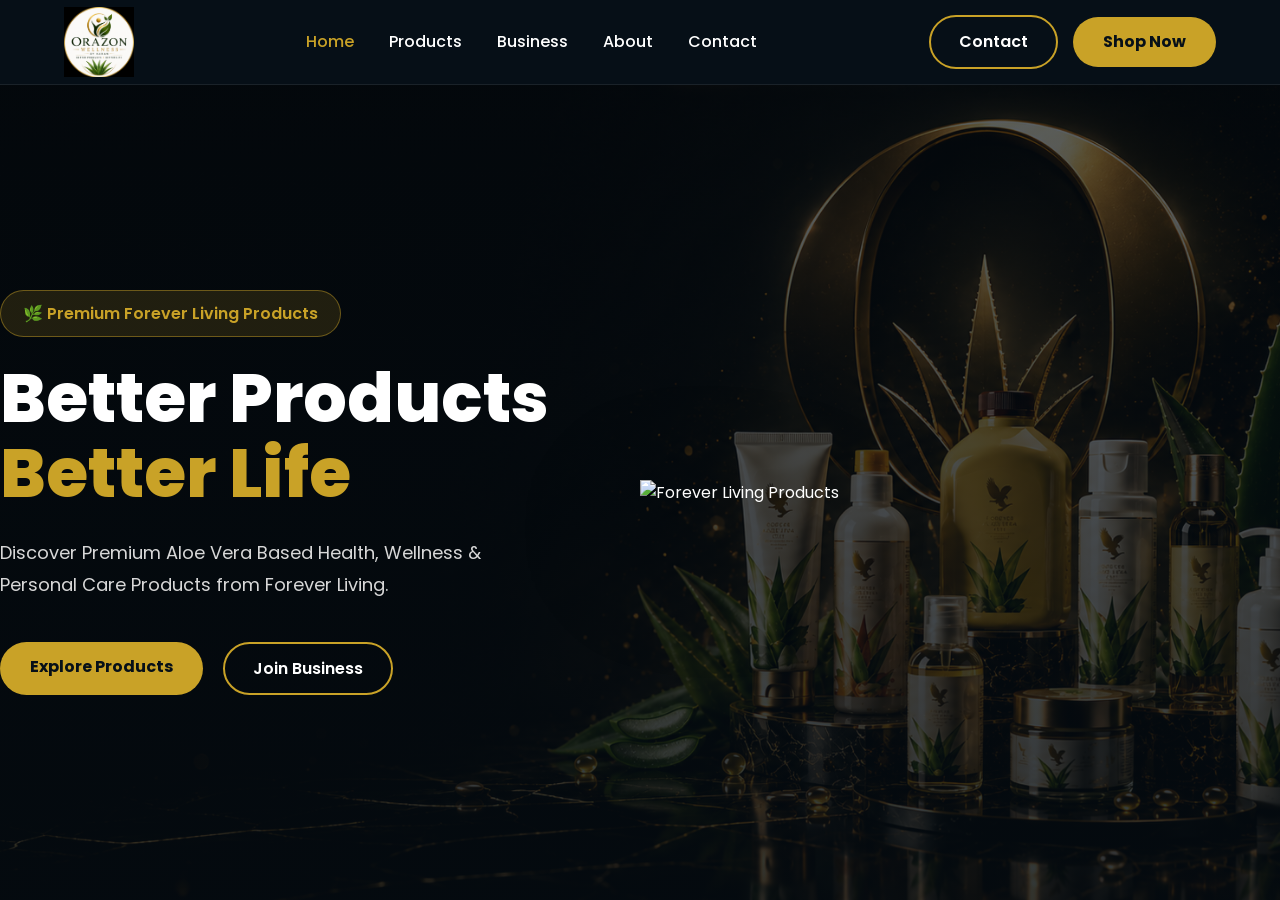
==== index.html @ 9be4c10f "Refactor HTML head and header structure" ====
<!DOCTYPE html>
<html lang="en">

<head>

    <meta charset="UTF-8">
    <meta http-equiv="X-UA-Compatible" content="IE=edge">
    <meta name="viewport" content="width=device-width, initial-scale=1.0">

    <title>Orazon Wellness | Better Products Better Life</title>

    <meta name="description"
        content="Premium Forever Living Products Website">

    <meta name="keywords"
        content="Forever Living, Aloe Vera, Wellness, Health">

    <meta name="author"
        content="Karan Parmar">

    <!-- Favicon -->

    <link rel="icon"
        type="image/png"
        href="images/logo/favicon.png">

    <!-- CSS -->

    <link rel="stylesheet"
        href="style.css">

    <!-- Google Font -->

    <link rel="preconnect"
        href="https://fonts.googleapis.com">

    <link rel="preconnect"
        href="https://fonts.gstatic.com"
        crossorigin>

    <link href="https://fonts.googleapis.com/css2?family=Poppins:wght@300;400;500;600;700;800&display=swap"
        rel="stylesheet">

    <!-- Font Awesome -->

    <link rel="stylesheet"
        href="https://cdnjs.cloudflare.com/ajax/libs/font-awesome/6.7.2/css/all.min.css">

</head>

<body>

<!-- =========================
        HEADER START
========================= -->

<header class="header">

    <div class="container">

        <!-- Logo -->

        <a href="index.html" class="logo">

            <img src="images/logo/logo.png"
                alt="Orazon Wellness Logo">

        </a>

        <!-- Navigation -->

        <nav class="navbar">

            <ul class="nav-links">

                <li>
                    <a href="index.html" class="active">
                        Home
                    </a>
                </li>

                <li>
                    <a href="products.html">
                        Products
                    </a>
                </li>

                <li>
                    <a href="business.html">
                        Business
                    </a>
                </li>

                <li>
                    <a href="about.html">
                        About
                    </a>
                </li>

                <li>
                    <a href="contact.html">
                        Contact
                    </a>
                </li>

            </ul>

        </nav>

        <!-- Header Buttons -->

        <div class="header-buttons">

            <a href="contact.html"
                class="btn-outline">

                Contact

            </a>

            <a href="products.html"
                class="btn-primary">

                Shop Now

            </a>

        </div>

        <!-- Mobile Menu -->

        <div class="menu-toggle"
            id="menu-toggle">

            <i class="fas fa-bars"></i>

        </div>

    </div>

</header>

<!-- =========================
        HEADER END
========================= -->



<!-- =========================
        HERO SECTION START
========================= -->

<section class="hero">

    <div class="container hero-container">

        <div class="hero-content">

            <span class="hero-badge">

                🌿 Premium Forever Living Products

            </span>

            <h1>

                Better Products

                <span>Better Life</span>

            </h1>

            <p>

                Discover Premium Aloe Vera Based
                Health, Wellness & Personal Care Products
                from Forever Living.

            </p>

            <div class="hero-buttons">

                <a href="products.html"
                    class="btn-primary">

                    Explore Products

                </a>

                <a href="business.html"
                    class="btn-outline">

                    Join Business

                </a>

            </div>

        </div>

        <div class="hero-image">

            <img src="images/hero/hero-image.png"
                alt="Forever Living Products">

        </div>

    </div>

</section>

<!-- =========================
        HERO SECTION END
========================= -->



<script src="script.js"></script>

</body>

</html>
---- style.css ----
/*=========================================
    Orazon Wellness V2
=========================================*/

:root{

--primary:#0d5c2d;
--secondary:#c9a227;
--dark:#071018;
--light:#ffffff;
--gray:#8d99ae;
--bg:#091018;

--radius:18px;

--shadow:0 15px 35px rgba(0,0,0,.35);

--transition:.35s;

}

/* ==========================
   RESET
========================== */

*{
margin:0;
padding:0;
box-sizing:border-box;
}

html{
scroll-behavior:smooth;
}

body{

font-family:'Poppins',sans-serif;

background:var(--bg);

color:var(--light);

overflow-x:hidden;

line-height:1.6;

padding-top:85px;

}

img{

display:block;

max-width:100%;

}

a{

text-decoration:none;

color:inherit;

}

ul{

list-style:none;

}

.container{

width:90%;

max-width:1300px;

margin:auto;

}

section{

padding:100px 0;

}

/* ==========================
   HEADER
========================== */

.header{

position:fixed;

top:0;

left:0;

width:100%;

height:85px;

background:rgba(7,16,24,.95);

backdrop-filter:blur(15px);

border-bottom:1px solid rgba(255,255,255,.08);

z-index:1000;

}

.header .container{

height:100%;

display:flex;

align-items:center;

justify-content:space-between;

}

/* ==========================
   LOGO
========================== */

.logo{

display:flex;

align-items:center;

}

.logo img{
    width:70px;
    height:70px;
    object-fit:contain;
}

/* ==========================
   NAVIGATION
========================== */

.navbar{

display:flex;

align-items:center;

}

.nav-links{

display:flex;

align-items:center;

gap:35px;

}

.nav-links a{

font-size:16px;

font-weight:500;

color:#fff;

transition:.3s;

}

.nav-links a:hover{

color:var(--secondary);

}

.nav-links .active{

color:var(--secondary);

}

/* ==========================
   BUTTONS
========================== */

.header-buttons{

display:flex;

align-items:center;

gap:15px;

}

.btn-outline{

padding:12px 28px;

border:2px solid var(--secondary);

border-radius:50px;

color:#fff;

font-weight:600;

transition:.35s;

}

.btn-outline:hover{

background:var(--secondary);

color:var(--dark);

}

.btn-primary{

padding:12px 30px;

background:var(--secondary);

border-radius:50px;

color:var(--dark);

font-weight:700;

transition:.35s;

}

.btn-primary:hover{

transform:translateY(-3px);

box-shadow:0 10px 25px rgba(201,162,39,.35);

}

/* ==========================
   RESPONSIVE
========================== */

@media(max-width:992px){

.menu-toggle{
display:block;
}

.navbar{
position:absolute;
top:85px;
left:0;
width:100%;
background:#071018;
display:none;
padding:25px 0;
}

.navbar.active{
display:block;
}

.nav-links{
display:flex;
flex-direction:column;
gap:22px;
text-align:center;
}

.header-buttons{
display:none;
}

}

/*=========================================
        HERO SECTION
=========================================*/

.hero{
    min-height:calc(100vh - 85px);
    display:flex;
    align-items:center;
    overflow:hidden;

    background:
    linear-gradient(rgba(5,12,18,.65),rgba(5,12,18,.82)),
    url("images/hero/hero-banner.png") center center/cover no-repeat;
}

.hero-container{

display:flex;

align-items:center;

justify-content:space-between;

gap:80px;

width:100%;

}
/* Left */

.hero-content{

flex:1;

max-width:560px;

z-index:2;

}

.hero-badge{

    display:inline-block;

    padding:10px 22px;

    border-radius:50px;

    background:rgba(201,162,39,.15);

    border:1px solid rgba(201,162,39,.45);

    color:#C9A227;

    margin-bottom:25px;

    font-weight:600;

}

.hero-content h1{

    font-size:68px;

    line-height:1.1;

    margin-bottom:25px;

    font-weight:800;

}

.hero-content h1 span{

    color:#C9A227;

}

.hero-content p{

    max-width:600px;

    font-size:18px;

    color:#d8d8d8;

    margin-bottom:40px;

    line-height:1.8;

}

.hero-buttons{

    display:flex;

    gap:20px;

}

/* Right */

.hero-image{

flex:1;

display:flex;

justify-content:flex-end;

align-items:center;

}

.hero-image img{

width:100%;

max-width:780px;

height:auto;

display:block;

filter:drop-shadow(0 40px 70px rgba(0,0,0,.65));

animation:float 6s ease-in-out infinite;

}

/* Animation */

@keyframes float{

0%{

transform:translateY(0px);

}

50%{

transform:translateY(-15px);

}

100%{

transform:translateY(0px);

}

}

/* Responsive */

@media(max-width:992px){

.hero{

padding:120px 0 70px;

}

.hero-container{

flex-direction:column;

text-align:center;

}

.hero-content h1{

font-size:48px;

}

.hero-content p{

margin:auto auto 35px;

}

.hero-buttons{

justify-content:center;

}

}

/*=========================================
        WHY CHOOSE
=========================================*/

.why{

background:#071018;

}

.section-title{

text-align:center;

margin-bottom:70px;

}

.section-title span{

color:#C9A227;

font-weight:700;

letter-spacing:2px;

font-size:14px;

}

.section-title h2{

font-size:48px;

margin:15px 0;

font-weight:800;

}

.section-title h2 span{

color:#C9A227;

}

.section-title p{

max-width:700px;

margin:auto;

color:#cfcfcf;

font-size:18px;

line-height:1.8;

}

.why-grid{

display:grid;

grid-template-columns:repeat(4,1fr);

gap:30px;

}

.why-card{

background:#0d1823;

padding:40px 30px;

border-radius:20px;

text-align:center;

transition:.35s;

border:1px solid rgba(255,255,255,.05);

}

.why-card:hover{

transform:translateY(-10px);

border-color:#C9A227;

box-shadow:0 20px 40px rgba(0,0,0,.4);

}

.why-icon{

width:80px;

height:80px;

margin:auto;

border-radius:50%;

background:#C9A227;

display:flex;

justify-content:center;

align-items:center;

font-size:30px;

color:#071018;

margin-bottom:25px;

}

.why-card h3{

font-size:24px;

margin-bottom:15px;

}

.why-card p{

color:#cfcfcf;

line-height:1.8;

}

@media(max-width:992px){

.why-grid{

grid-template-columns:repeat(2,1fr);

}

}

@media(max-width:768px){

.section-title h2{

font-size:34px;

}

.why-grid{

grid-template-columns:1fr;

}

}

/*=========================================
        PRODUCTS
=========================================*/

.products{

background:#091018;

}

.products-grid{

display:grid;

grid-template-columns:repeat(3,1fr);

gap:35px;

}

.product-card{

background:#111d29;

padding:35px;

border-radius:22px;

text-align:center;

transition:.35s;

border:1px solid rgba(255,255,255,.05);

}

.product-card:hover{

transform:translateY(-10px);

border-color:#C9A227;

box-shadow:0 20px 40px rgba(0,0,0,.45);

}

.product-card img{

width:220px;

height:220px;

margin:auto;

object-fit:contain;

margin-bottom:25px;

}

.product-card h3{

font-size:24px;

margin-bottom:15px;

}

.product-card p{

color:#d3d3d3;

margin-bottom:25px;

}

.product-card .btn-primary{

display:inline-block;

}

@media(max-width:992px){

.products-grid{

grid-template-columns:repeat(2,1fr);

}

}

@media(max-width:768px){

.products-grid{

grid-template-columns:1fr;

}

}

/*=========================================
        PRODUCTS PAGE HERO
=========================================*/

.products-hero{

padding:160px 0 100px;

background:linear-gradient(rgba(7,16,24,.92),rgba(7,16,24,.92)),
url("images/hero/hero-banner.png") center/cover;

text-align:center;

}

.products-hero h1{

font-size:64px;

font-weight:800;

margin:25px 0;

}

.products-hero h1 span{

color:#C9A227;

}

.products-hero p{

max-width:750px;

margin:auto;

font-size:18px;

color:#d6d6d6;

line-height:1.8;

}

/*=========================================
        PRODUCT CATEGORIES
=========================================*/

.categories{

background:#071018;

}

.categories-grid{

display:grid;

grid-template-columns:repeat(auto-fit,minmax(220px,1fr));

gap:30px;

margin-top:70px;

}

.category-card{

background:#101b26;

padding:35px;

border-radius:22px;

text-align:center;

transition:.35s;

border:1px solid rgba(255,255,255,.05);

cursor:pointer;

}

.category-card:hover{

transform:translateY(-10px);

border-color:#C9A227;

box-shadow:0 20px 40px rgba(0,0,0,.45);

}

.category-card img{

width:90px;

height:90px;

margin:auto;

margin-bottom:20px;

object-fit:contain;

}

.category-card h3{

font-size:22px;

font-weight:700;

}

/*=========================================
        MOBILE MENU
=========================================*/

.menu-toggle{

display:none;

font-size:28px;

color:#fff;

cursor:pointer;

}

@media(max-width:992px){

.menu-toggle{

display:block;

}

.navbar{

position:absolute;

top:85px;

left:0;

width:100%;

background:#071018;

display:none;

padding:25px 0;

border-top:1px solid rgba(255,255,255,.08);

}

.navbar.active{

display:block;

animation:fadeDown .35s ease;

}

.nav-links{

display:flex;

flex-direction:column;

gap:22px;

text-align:center;

}

.nav-links a{

font-size:18px;

}

.header-buttons{

display:none;

}

}

@keyframes fadeDown{

from{

opacity:0;

transform:translateY(-15px);

}

to{

opacity:1;

transform:translateY(0);

}

}
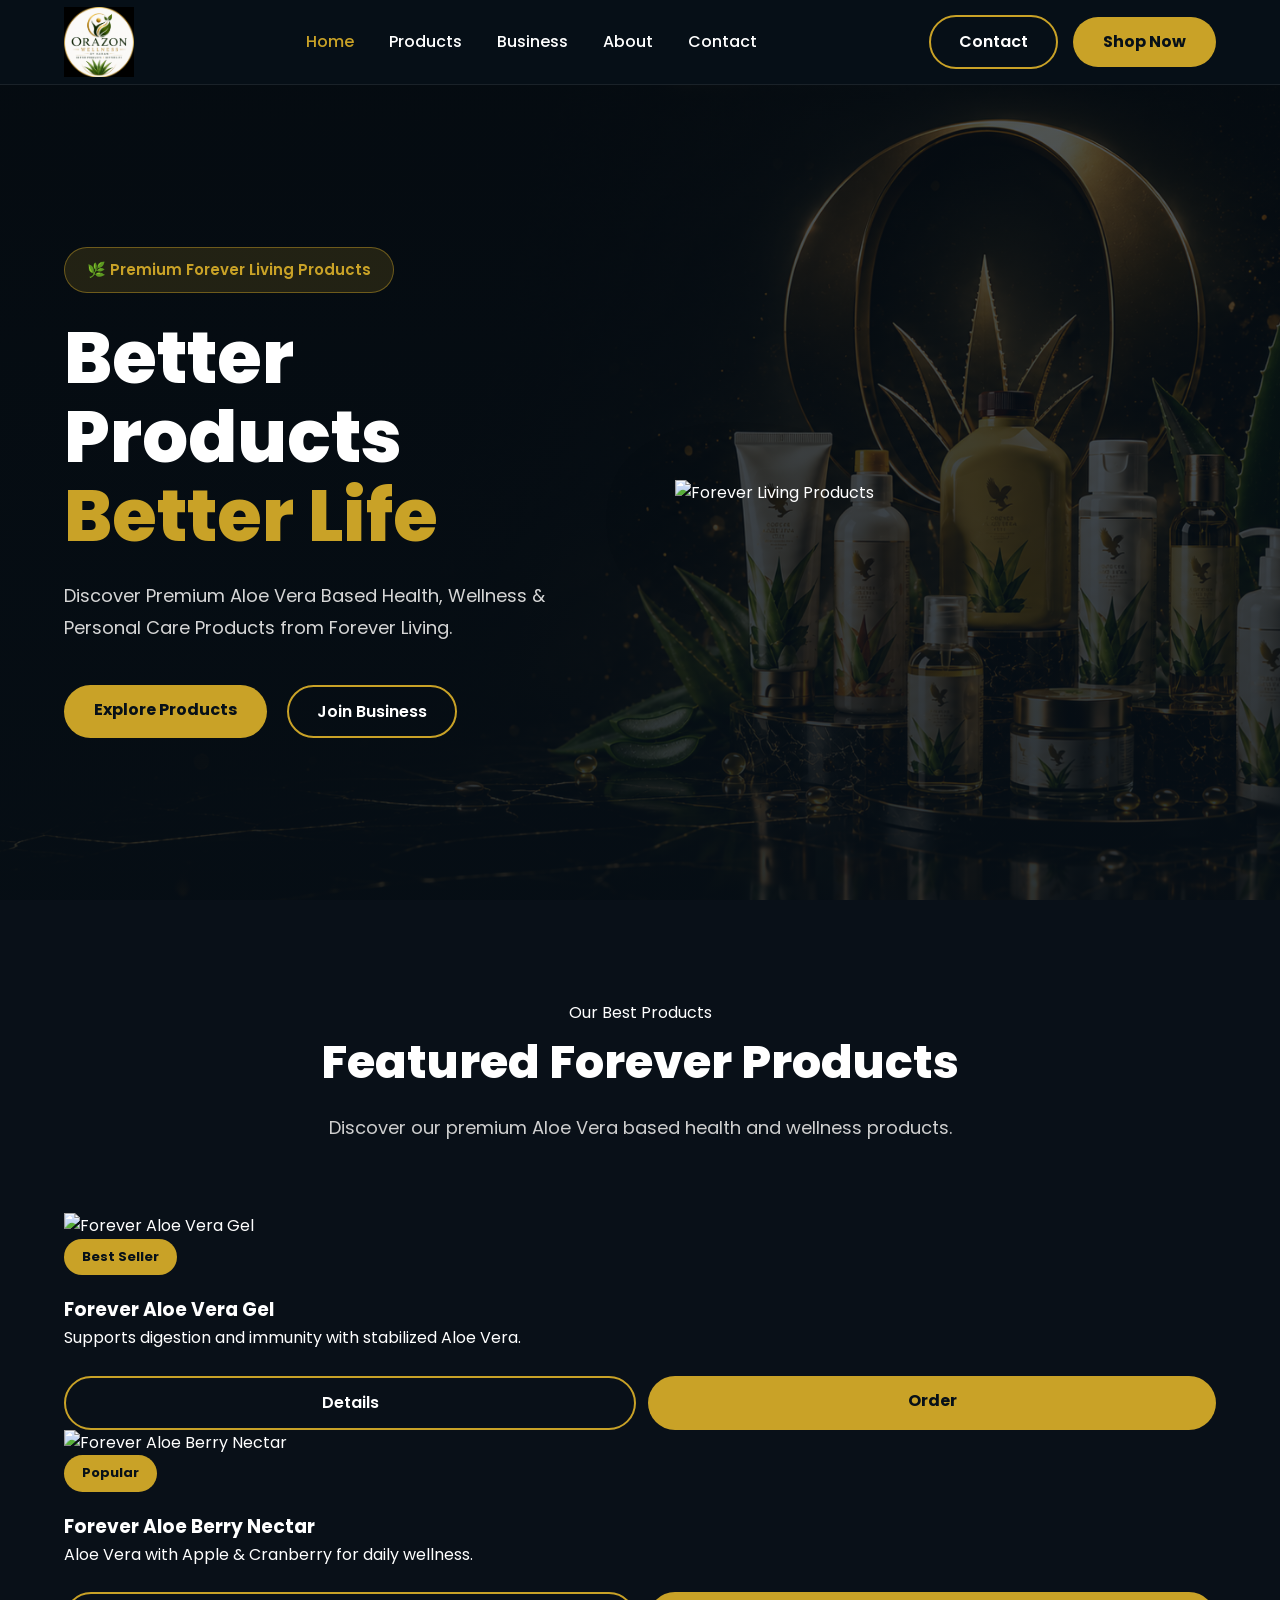
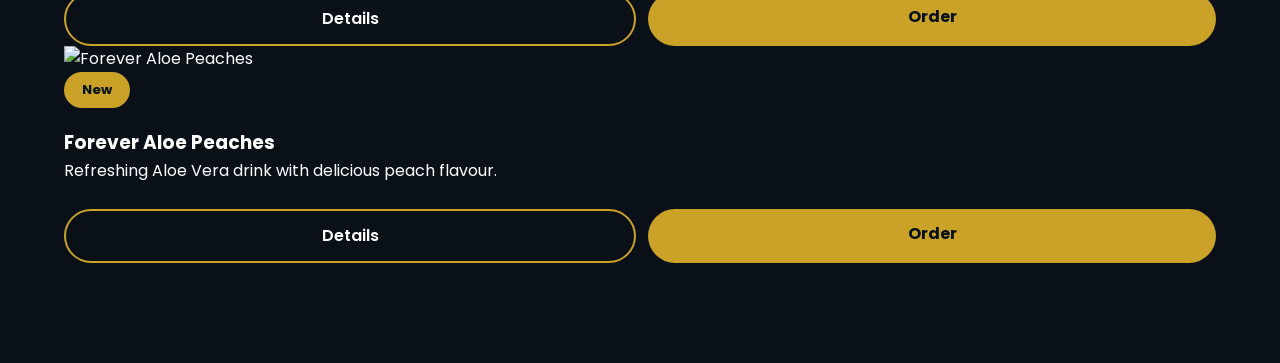
==== commit 5cafacee: "Update index.html" ====
--- a/index.html
+++ b/index.html
@@ -213,6 +213,142 @@
         HERO SECTION END
 ========================= -->
 
+    <!-- ======================================
+        FEATURED PRODUCTS
+====================================== -->
+
+<section class="featured-products">
+
+    <div class="container">
+
+        <div class="section-title">
+
+            <span>Our Best Products</span>
+
+            <h2>Featured Forever Products</h2>
+
+            <p>
+                Discover our premium Aloe Vera based health and wellness products.
+            </p>
+
+        </div>
+
+        <div class="products-grid">
+
+            <!-- Product 1 -->
+
+            <div class="product-card">
+
+                <img src="images/aloe-drinks/aloe-vera-gel.png" alt="Forever Aloe Vera Gel">
+
+                <span class="product-badge">
+                    Best Seller
+                </span>
+
+                <h3>Forever Aloe Vera Gel</h3>
+
+                <p>
+                    Supports digestion and immunity with stabilized Aloe Vera.
+                </p>
+
+                <div class="product-buttons">
+
+                    <a href="aloe-drinks.html"
+                        class="btn-outline">
+                        Details
+                    </a>
+
+                    <a href="https://wa.me/918401758698?text=Hi%20I%20want%20to%20order%20Forever%20Aloe%20Vera%20Gel"
+                        target="_blank"
+                        class="btn-primary">
+
+                        Order
+
+                    </a>
+
+                </div>
+
+            </div>
+
+            <!-- Product 2 -->
+
+            <div class="product-card">
+
+                <img src="images/aloe-drinks/aloe-berry-nectar.png" alt="Forever Aloe Berry Nectar">
+
+                <span class="product-badge">
+                    Popular
+                </span>
+
+                <h3>Forever Aloe Berry Nectar</h3>
+
+                <p>
+                    Aloe Vera with Apple & Cranberry for daily wellness.
+                </p>
+
+                <div class="product-buttons">
+
+                    <a href="aloe-drinks.html"
+                        class="btn-outline">
+
+                        Details
+
+                    </a>
+
+                    <a href="https://wa.me/918401758698?text=Hi%20I%20want%20to%20order%20Forever%20Aloe%20Berry%20Nectar"
+                        target="_blank"
+                        class="btn-primary">
+
+                        Order
+
+                    </a>
+
+                </div>
+
+            </div>
+
+            <!-- Product 3 -->
+
+            <div class="product-card">
+
+                <img src="images/aloe-drinks/aloe-peaches.png" alt="Forever Aloe Peaches">
+
+                <span class="product-badge">
+                    New
+                </span>
+
+                <h3>Forever Aloe Peaches</h3>
+
+                <p>
+                    Refreshing Aloe Vera drink with delicious peach flavour.
+                </p>
+
+                <div class="product-buttons">
+
+                    <a href="aloe-drinks.html"
+                        class="btn-outline">
+
+                        Details
+
+                    </a>
+
+                    <a href="https://wa.me/918401758698?text=Hi%20I%20want%20to%20order%20Forever%20Aloe%20Peaches"
+                        target="_blank"
+                        class="btn-primary">
+
+                        Order
+
+                    </a>
+
+                </div>
+
+            </div>
+
+        </div>
+
+    </div>
+
+</section>
 
 
 <script src="script.js"></script>
--- a/style.css
+++ b/style.css
@@ -1,5 +1,5 @@
 /*=========================================
-    Orazon Wellness V2
+        ORAZON WELLNESS V2
 =========================================*/
 
 :root{
@@ -7,21 +7,21 @@
 --primary:#0d5c2d;
 --secondary:#c9a227;
 --dark:#071018;
---light:#ffffff;
---gray:#8d99ae;
+--white:#ffffff;
+--gray:#b8b8b8;
 --bg:#091018;
 
 --radius:18px;
 
+--transition:.35s;
+
 --shadow:0 15px 35px rgba(0,0,0,.35);
 
---transition:.35s;
-
-}
-
-/* ==========================
-   RESET
-========================== */
+}
+
+/*=========================================
+            RESET
+=========================================*/
 
 *{
 margin:0;
@@ -39,7 +39,7 @@
 
 background:var(--bg);
 
-color:var(--light);
+color:var(--white);
 
 overflow-x:hidden;
 
@@ -51,912 +51,968 @@
 
 img{
 
+max-width:100%;
+
 display:block;
 
+}
+
+a{
+
+text-decoration:none;
+
+color:inherit;
+
+}
+
+ul{
+
+list-style:none;
+
+}
+
+.container{
+
+width:90%;
+
+max-width:1300px;
+
+margin:auto;
+
+}
+
+section{
+
+padding:100px 0;
+
+}
+
+/*=========================================
+            HEADER
+=========================================*/
+
+.header{
+
+position:fixed;
+
+top:0;
+left:0;
+
+width:100%;
+
+height:85px;
+
+background:rgba(7,16,24,.95);
+
+backdrop-filter:blur(15px);
+
+border-bottom:1px solid rgba(255,255,255,.08);
+
+z-index:1000;
+
+}
+
+.header .container{
+
+height:100%;
+
+display:flex;
+
+justify-content:space-between;
+
+align-items:center;
+
+}
+
+/*=========================================
+            LOGO
+=========================================*/
+
+.logo{
+
+display:flex;
+
+align-items:center;
+
+}
+
+.logo img{
+
+width:70px;
+
+height:70px;
+
+object-fit:contain;
+
+}
+
+/*=========================================
+            NAVBAR
+=========================================*/
+
+.navbar{
+
+display:flex;
+
+align-items:center;
+
+}
+
+.nav-links{
+
+display:flex;
+
+gap:35px;
+
+align-items:center;
+
+}
+
+.nav-links a{
+
+font-size:16px;
+
+font-weight:500;
+
+transition:.3s;
+
+color:#fff;
+
+}
+
+.nav-links a:hover{
+
+color:var(--secondary);
+
+}
+
+.nav-links .active{
+
+color:var(--secondary);
+
+}
+
+/*=========================================
+        HEADER BUTTONS
+=========================================*/
+
+.header-buttons{
+
+display:flex;
+
+gap:15px;
+
+align-items:center;
+
+}
+
+.btn-outline{
+
+padding:12px 28px;
+
+border:2px solid var(--secondary);
+
+border-radius:50px;
+
+font-weight:600;
+
+transition:var(--transition);
+
+}
+
+.btn-outline:hover{
+
+background:var(--secondary);
+
+color:var(--dark);
+
+}
+
+.btn-primary{
+
+padding:12px 30px;
+
+border-radius:50px;
+
+background:var(--secondary);
+
+color:var(--dark);
+
+font-weight:700;
+
+transition:var(--transition);
+
+}
+
+.btn-primary:hover{
+
+transform:translateY(-3px);
+
+box-shadow:0 12px 30px rgba(201,162,39,.35);
+
+}
+
+/*=========================================
+            MOBILE MENU
+=========================================*/
+
+.menu-toggle{
+
+display:none;
+
+font-size:30px;
+
+cursor:pointer;
+
+color:#fff;
+
+}
+
+@media(max-width:992px){
+
+.menu-toggle{
+
+display:block;
+
+}
+
+.header-buttons{
+
+display:none;
+
+}
+
+.navbar{
+
+position:absolute;
+
+top:85px;
+
+left:0;
+
+width:100%;
+
+background:#071018;
+
+display:none;
+
+padding:25px 0;
+
+border-top:1px solid rgba(255,255,255,.08);
+
+}
+
+.navbar.active{
+
+display:block;
+
+}
+
+.nav-links{
+
+flex-direction:column;
+
+gap:22px;
+
+text-align:center;
+
+}
+
+}
+/*=========================================
+            HERO SECTION
+=========================================*/
+
+.hero{
+
+min-height:calc(100vh - 85px);
+
+display:flex;
+
+align-items:center;
+
+background:
+linear-gradient(rgba(7,16,24,.70),rgba(7,16,24,.85)),
+url("images/hero/hero-banner.png");
+
+background-size:cover;
+
+background-position:center;
+
+background-repeat:no-repeat;
+
+overflow:hidden;
+
+}
+
+.hero-container{
+
+display:flex;
+
+align-items:center;
+
+justify-content:space-between;
+
+gap:70px;
+
+}
+
+.hero-content{
+
+flex:1;
+
+max-width:600px;
+
+}
+
+.hero-badge{
+
+display:inline-block;
+
+padding:10px 22px;
+
+background:rgba(201,162,39,.15);
+
+border:1px solid rgba(201,162,39,.45);
+
+border-radius:50px;
+
+color:var(--secondary);
+
+font-size:15px;
+
+font-weight:600;
+
+margin-bottom:25px;
+
+}
+
+.hero-content h1{
+
+font-size:72px;
+
+font-weight:800;
+
+line-height:1.1;
+
+margin-bottom:25px;
+
+}
+
+.hero-content h1 span{
+
+display:block;
+
+color:var(--secondary);
+
+}
+
+.hero-content p{
+
+font-size:18px;
+
+color:#d6d6d6;
+
+line-height:1.8;
+
+margin-bottom:40px;
+
+max-width:550px;
+
+}
+
+.hero-buttons{
+
+display:flex;
+
+gap:20px;
+
+flex-wrap:wrap;
+
+}
+
+.hero-image{
+
+flex:1;
+
+display:flex;
+
+justify-content:center;
+
+align-items:center;
+
+}
+
+.hero-image img{
+
+width:100%;
+
+max-width:650px;
+
+filter:drop-shadow(0 30px 60px rgba(0,0,0,.45));
+
+animation:float 5s ease-in-out infinite;
+
+}
+
+@keyframes float{
+
+0%{
+transform:translateY(0px);
+}
+
+50%{
+transform:translateY(-15px);
+}
+
+100%{
+transform:translateY(0px);
+}
+
+}
+
+/*=========================================
+        HERO RESPONSIVE
+=========================================*/
+
+@media(max-width:992px){
+
+.hero{
+
+padding:120px 0 80px;
+
+min-height:auto;
+
+}
+
+.hero-container{
+
+flex-direction:column;
+
+text-align:center;
+
+}
+
+.hero-content{
+
 max-width:100%;
 
 }
 
-a{
-
+.hero-content h1{
+
+font-size:48px;
+
+}
+
+.hero-content p{
+
+margin:0 auto 35px;
+
+}
+
+.hero-buttons{
+
+justify-content:center;
+
+}
+
+.hero-image img{
+
+max-width:420px;
+
+}
+
+}
+
+@media(max-width:576px){
+
+.hero-content h1{
+
+font-size:38px;
+
+}
+
+.hero-content p{
+
+font-size:16px;
+
+}
+
+.hero-image img{
+
+max-width:320px;
+
+}
+
+}
+/*=========================================
+        PRODUCTS PAGE
+=========================================*/
+
+.products-hero{
+
+padding:160px 0 100px;
+
+text-align:center;
+
+background:
+linear-gradient(rgba(7,16,24,.88),rgba(7,16,24,.88)),
+url("images/hero/hero-banner.png");
+
+background-size:cover;
+
+background-position:center;
+
+background-repeat:no-repeat;
+
+}
+
+.products-hero h1{
+
+font-size:64px;
+
+font-weight:800;
+
+margin:25px 0;
+
+line-height:1.2;
+
+}
+
+.products-hero h1 span{
+
+display:block;
+
+color:var(--secondary);
+
+}
+
+.products-hero p{
+
+max-width:700px;
+
+margin:auto;
+
+font-size:18px;
+
+color:#d7d7d7;
+
+line-height:1.8;
+
+}
+
+/*=========================================
+        SECTION TITLE
+=========================================*/
+
+.section-title{
+
+text-align:center;
+
+margin-bottom:70px;
+
+}
+
+.section-title h2{
+
+font-size:46px;
+
+font-weight:800;
+
+margin-bottom:15px;
+
+}
+
+.section-title p{
+
+font-size:18px;
+
+color:#cfcfcf;
+
+max-width:700px;
+
+margin:auto;
+
+}
+
+/*=========================================
+        CATEGORIES
+=========================================*/
+
+.categories{
+
+background:#071018;
+
+}
+
+.categories-grid{
+
+display:grid;
+
+grid-template-columns:repeat(auto-fit,minmax(220px,1fr));
+
+gap:30px;
+
+}
+
+.category-card{
+
+background:#111d29;
+
+padding:35px 25px;
+
+border-radius:20px;
+
+text-align:center;
+
+border:1px solid rgba(255,255,255,.05);
+
+transition:.35s;
+
+cursor:pointer;
+
+}
+
+.category-card:hover{
+
+transform:translateY(-10px);
+
+border-color:var(--secondary);
+
+box-shadow:0 20px 40px rgba(0,0,0,.45);
+
+}
+
+.category-card img{
+
+width:90px;
+
+height:90px;
+
+margin:auto;
+
+object-fit:contain;
+
+margin-bottom:22px;
+
+}
+
+.category-card h3{
+
+font-size:22px;
+
+font-weight:700;
+
+}
+
+/*=========================================
+        PRODUCTS RESPONSIVE
+=========================================*/
+
+@media(max-width:992px){
+
+.products-hero{
+
+padding:140px 0 80px;
+
+}
+
+.products-hero h1{
+
+font-size:46px;
+
+}
+
+}
+
+@media(max-width:768px){
+
+.products-hero h1{
+
+font-size:36px;
+
+}
+
+.section-title h2{
+
+font-size:34px;
+
+}
+
+.categories-grid{
+
+grid-template-columns:repeat(2,1fr);
+
+gap:20px;
+
+}
+
+.category-card{
+
+padding:25px 15px;
+
+}
+
+.category-card img{
+
+width:70px;
+
+height:70px;
+
+}
+
+.category-card h3{
+
+font-size:18px;
+
+}
+
+}
+
+@media(max-width:480px){
+
+.categories-grid{
+
+grid-template-columns:1fr;
+
+}
+
+}
+/*=========================================
+        ALOE DRINKS PAGE
+=========================================*/
+
+.aloe-products{
+
+background:#071018;
+
+}
+
+.aloe-products .products-grid{
+
+display:grid;
+
+grid-template-columns:repeat(auto-fit,minmax(280px,1fr));
+
+gap:35px;
+
+}
+
+.aloe-products .product-card{
+
+background:#111d29;
+
+border-radius:22px;
+
+padding:35px;
+
+text-align:center;
+
+border:1px solid rgba(255,255,255,.05);
+
+transition:.35s;
+
+overflow:hidden;
+
+}
+
+.aloe-products .product-card:hover{
+
+transform:translateY(-12px);
+
+border-color:var(--secondary);
+
+box-shadow:0 25px 50px rgba(0,0,0,.45);
+
+}
+
+.aloe-products .product-card img{
+
+width:220px;
+
+height:220px;
+
+margin:auto;
+
+object-fit:contain;
+
+transition:.35s;
+
+margin-bottom:25px;
+
+}
+
+.aloe-products .product-card:hover img{
+
+transform:scale(1.08);
+
+}
+
+.aloe-products h3{
+
+font-size:24px;
+
+font-weight:700;
+
+margin-bottom:15px;
+
+}
+
+.aloe-products p{
+
+color:#d4d4d4;
+
+margin-bottom:25px;
+
+line-height:1.8;
+
+}
+
+.aloe-products .btn-primary{
+
+display:inline-block;
+
+width:100%;
+
+text-align:center;
+
+}
+
+@media(max-width:768px){
+
+.aloe-products .products-grid{
+
+grid-template-columns:1fr;
+
+}
+
+}
+.category-card{
 text-decoration:none;
-
-color:inherit;
-
-}
-
-ul{
-
-list-style:none;
-
-}
-
-.container{
-
-width:90%;
-
-max-width:1300px;
-
-margin:auto;
-
-}
-
-section{
-
-padding:100px 0;
-
-}
-
-/* ==========================
-   HEADER
-========================== */
-
-.header{
-
-position:fixed;
-
-top:0;
-
-left:0;
-
-width:100%;
-
-height:85px;
-
-background:rgba(7,16,24,.95);
-
-backdrop-filter:blur(15px);
-
-border-bottom:1px solid rgba(255,255,255,.08);
-
-z-index:1000;
-
-}
-
-.header .container{
-
-height:100%;
+color:#fff;
+display:block;
+}
+
+/*=========================================
+        PRODUCT BADGE
+=========================================*/
+
+.product-badge{
+
+display:inline-block;
+
+background:#c9a227;
+
+color:#071018;
+
+padding:8px 18px;
+
+border-radius:50px;
+
+font-size:13px;
+
+font-weight:700;
+
+margin-bottom:20px;
+
+}
+
+/*=========================================
+        PRODUCT BUTTONS
+=========================================*/
+
+.product-buttons{
 
 display:flex;
 
-align-items:center;
-
-justify-content:space-between;
-
-}
-
-/* ==========================
-   LOGO
-========================== */
-
-.logo{
-
-display:flex;
-
-align-items:center;
-
-}
-
-.logo img{
-    width:70px;
-    height:70px;
-    object-fit:contain;
-}
-
-/* ==========================
-   NAVIGATION
-========================== */
-
-.navbar{
-
-display:flex;
-
-align-items:center;
-
-}
-
-.nav-links{
-
-display:flex;
-
-align-items:center;
-
-gap:35px;
-
-}
-
-.nav-links a{
-
-font-size:16px;
-
-font-weight:500;
-
-color:#fff;
-
-transition:.3s;
-
-}
-
-.nav-links a:hover{
-
-color:var(--secondary);
-
-}
-
-.nav-links .active{
-
-color:var(--secondary);
-
-}
-
-/* ==========================
-   BUTTONS
-========================== */
-
-.header-buttons{
-
-display:flex;
-
-align-items:center;
-
-gap:15px;
-
-}
-
-.btn-outline{
-
-padding:12px 28px;
-
-border:2px solid var(--secondary);
-
-border-radius:50px;
-
-color:#fff;
-
-font-weight:600;
-
+gap:12px;
+
+margin-top:25px;
+
+}
+
+.product-buttons .btn-outline{
+
+flex:1;
+
+text-align:center;
+
+padding:12px 18px;
+
+}
+
+.product-buttons .btn-primary{
+
+flex:1;
+
+text-align:center;
+
+padding:12px 18px;
+
+}
+
+/*=========================================
+        PRODUCT CARD
+=========================================*/
+
+.product-card{
+
+position:relative;
+
+}
+
+.product-card img{
+
+transition:.4s;
+
+}
+
+.product-card:hover img{
+
+transform:scale(1.08);
+
+}
+
+/*=========================================
+        MOBILE
+=========================================*/
+
+@media(max-width:768px){
+
+.product-buttons{
+
+flex-direction:column;
+
+}
+
+}
+
+<a href="https://wa.me/918401758698?text=Hi%20I%20want%20to%20order%20Forever%20Aloe%20Vera%20Gel"
+class="btn-primary"
+target="_blank">
+
+Order Now
+
+</a>
+
+/* WhatsApp Button Animation */
+
+.btn-primary{
 transition:.35s;
-
-}
-
-.btn-outline:hover{
-
-background:var(--secondary);
-
-color:var(--dark);
-
-}
-
-.btn-primary{
-
-padding:12px 30px;
-
-background:var(--secondary);
-
-border-radius:50px;
-
-color:var(--dark);
-
-font-weight:700;
-
-transition:.35s;
-
 }
 
 .btn-primary:hover{
-
-transform:translateY(-3px);
-
-box-shadow:0 10px 25px rgba(201,162,39,.35);
-
-}
-
-/* ==========================
-   RESPONSIVE
-========================== */
-
-@media(max-width:992px){
-
-.menu-toggle{
-display:block;
-}
-
-.navbar{
-position:absolute;
-top:85px;
-left:0;
-width:100%;
-background:#071018;
-display:none;
-padding:25px 0;
-}
-
-.navbar.active{
-display:block;
-}
-
-.nav-links{
-display:flex;
-flex-direction:column;
-gap:22px;
-text-align:center;
-}
-
-.header-buttons{
-display:none;
-}
-
-}
-
-/*=========================================
-        HERO SECTION
-=========================================*/
-
-.hero{
-    min-height:calc(100vh - 85px);
-    display:flex;
-    align-items:center;
-    overflow:hidden;
-
-    background:
-    linear-gradient(rgba(5,12,18,.65),rgba(5,12,18,.82)),
-    url("images/hero/hero-banner.png") center center/cover no-repeat;
-}
-
-.hero-container{
-
-display:flex;
-
-align-items:center;
-
-justify-content:space-between;
-
-gap:80px;
-
-width:100%;
-
-}
-/* Left */
-
-.hero-content{
-
-flex:1;
-
-max-width:560px;
-
-z-index:2;
-
-}
-
-.hero-badge{
-
-    display:inline-block;
-
-    padding:10px 22px;
-
-    border-radius:50px;
-
-    background:rgba(201,162,39,.15);
-
-    border:1px solid rgba(201,162,39,.45);
-
-    color:#C9A227;
-
-    margin-bottom:25px;
-
-    font-weight:600;
-
-}
-
-.hero-content h1{
-
-    font-size:68px;
-
-    line-height:1.1;
-
-    margin-bottom:25px;
-
-    font-weight:800;
-
-}
-
-.hero-content h1 span{
-
-    color:#C9A227;
-
-}
-
-.hero-content p{
-
-    max-width:600px;
-
-    font-size:18px;
-
-    color:#d8d8d8;
-
-    margin-bottom:40px;
-
-    line-height:1.8;
-
-}
-
-.hero-buttons{
-
-    display:flex;
-
-    gap:20px;
-
-}
-
-/* Right */
-
-.hero-image{
-
-flex:1;
-
-display:flex;
-
-justify-content:flex-end;
-
-align-items:center;
-
-}
-
-.hero-image img{
-
-width:100%;
-
-max-width:780px;
-
-height:auto;
-
-display:block;
-
-filter:drop-shadow(0 40px 70px rgba(0,0,0,.65));
-
-animation:float 6s ease-in-out infinite;
-
-}
-
-/* Animation */
-
-@keyframes float{
-
-0%{
-
-transform:translateY(0px);
-
-}
-
-50%{
-
-transform:translateY(-15px);
-
-}
-
-100%{
-
-transform:translateY(0px);
-
-}
-
-}
-
-/* Responsive */
-
-@media(max-width:992px){
-
-.hero{
-
-padding:120px 0 70px;
-
-}
-
-.hero-container{
-
-flex-direction:column;
-
-text-align:center;
-
-}
-
-.hero-content h1{
-
-font-size:48px;
-
-}
-
-.hero-content p{
-
-margin:auto auto 35px;
-
-}
-
-.hero-buttons{
-
-justify-content:center;
-
-}
-
-}
-
-/*=========================================
-        WHY CHOOSE
-=========================================*/
-
-.why{
-
-background:#071018;
-
-}
-
-.section-title{
-
-text-align:center;
-
-margin-bottom:70px;
-
-}
-
-.section-title span{
-
-color:#C9A227;
-
-font-weight:700;
-
-letter-spacing:2px;
-
-font-size:14px;
-
-}
-
-.section-title h2{
-
-font-size:48px;
-
-margin:15px 0;
-
-font-weight:800;
-
-}
-
-.section-title h2 span{
-
-color:#C9A227;
-
-}
-
-.section-title p{
-
-max-width:700px;
-
-margin:auto;
-
-color:#cfcfcf;
-
-font-size:18px;
-
-line-height:1.8;
-
-}
-
-.why-grid{
-
-display:grid;
-
-grid-template-columns:repeat(4,1fr);
-
-gap:30px;
-
-}
-
-.why-card{
-
-background:#0d1823;
-
-padding:40px 30px;
-
-border-radius:20px;
-
-text-align:center;
-
-transition:.35s;
-
-border:1px solid rgba(255,255,255,.05);
-
-}
-
-.why-card:hover{
-
-transform:translateY(-10px);
-
-border-color:#C9A227;
-
-box-shadow:0 20px 40px rgba(0,0,0,.4);
-
-}
-
-.why-icon{
-
-width:80px;
-
-height:80px;
-
-margin:auto;
-
-border-radius:50%;
-
-background:#C9A227;
-
-display:flex;
-
-justify-content:center;
-
-align-items:center;
-
-font-size:30px;
-
-color:#071018;
-
-margin-bottom:25px;
-
-}
-
-.why-card h3{
-
-font-size:24px;
-
-margin-bottom:15px;
-
-}
-
-.why-card p{
-
-color:#cfcfcf;
-
-line-height:1.8;
-
-}
-
-@media(max-width:992px){
-
-.why-grid{
-
-grid-template-columns:repeat(2,1fr);
-
-}
-
-}
-
-@media(max-width:768px){
-
-.section-title h2{
-
-font-size:34px;
-
-}
-
-.why-grid{
-
-grid-template-columns:1fr;
-
-}
-
-}
-
-/*=========================================
-        PRODUCTS
-=========================================*/
-
-.products{
-
-background:#091018;
-
-}
-
-.products-grid{
-
-display:grid;
-
-grid-template-columns:repeat(3,1fr);
-
-gap:35px;
-
-}
-
-.product-card{
-
-background:#111d29;
-
-padding:35px;
-
-border-radius:22px;
-
-text-align:center;
-
-transition:.35s;
-
-border:1px solid rgba(255,255,255,.05);
-
-}
-
-.product-card:hover{
-
-transform:translateY(-10px);
-
-border-color:#C9A227;
-
-box-shadow:0 20px 40px rgba(0,0,0,.45);
-
-}
+transform:translateY(-4px);
+box-shadow:0 15px 35px rgba(201,162,39,.35);
+}
+
+/* Product Image */
 
 .product-card img{
-
-width:220px;
-
-height:220px;
-
-margin:auto;
-
-object-fit:contain;
-
-margin-bottom:25px;
-
-}
-
-.product-card h3{
-
-font-size:24px;
-
-margin-bottom:15px;
-
-}
-
-.product-card p{
-
-color:#d3d3d3;
-
-margin-bottom:25px;
-
-}
-
-.product-card .btn-primary{
-
-display:inline-block;
-
-}
-
-@media(max-width:992px){
-
-.products-grid{
-
-grid-template-columns:repeat(2,1fr);
-
-}
-
-}
-
-@media(max-width:768px){
-
-.products-grid{
-
-grid-template-columns:1fr;
-
-}
-
-}
-
-/*=========================================
-        PRODUCTS PAGE HERO
-=========================================*/
-
-.products-hero{
-
-padding:160px 0 100px;
-
-background:linear-gradient(rgba(7,16,24,.92),rgba(7,16,24,.92)),
-url("images/hero/hero-banner.png") center/cover;
-
-text-align:center;
-
-}
-
-.products-hero h1{
-
-font-size:64px;
-
-font-weight:800;
-
-margin:25px 0;
-
-}
-
-.products-hero h1 span{
-
-color:#C9A227;
-
-}
-
-.products-hero p{
-
-max-width:750px;
-
-margin:auto;
-
-font-size:18px;
-
-color:#d6d6d6;
-
-line-height:1.8;
-
-}
-
-/*=========================================
-        PRODUCT CATEGORIES
-=========================================*/
-
-.categories{
-
-background:#071018;
-
-}
-
-.categories-grid{
-
-display:grid;
-
-grid-template-columns:repeat(auto-fit,minmax(220px,1fr));
-
-gap:30px;
-
-margin-top:70px;
-
-}
-
-.category-card{
-
-background:#101b26;
-
-padding:35px;
-
-border-radius:22px;
-
-text-align:center;
-
-transition:.35s;
-
-border:1px solid rgba(255,255,255,.05);
-
-cursor:pointer;
-
-}
-
-.category-card:hover{
-
-transform:translateY(-10px);
-
-border-color:#C9A227;
-
-box-shadow:0 20px 40px rgba(0,0,0,.45);
-
-}
-
-.category-card img{
-
-width:90px;
-
-height:90px;
-
-margin:auto;
-
-margin-bottom:20px;
-
-object-fit:contain;
-
-}
-
-.category-card h3{
-
-font-size:22px;
-
-font-weight:700;
-
-}
-
-/*=========================================
-        MOBILE MENU
-=========================================*/
-
-.menu-toggle{
-
-display:none;
-
-font-size:28px;
-
-color:#fff;
-
-cursor:pointer;
-
-}
-
-@media(max-width:992px){
-
-.menu-toggle{
-
-display:block;
-
-}
-
-.navbar{
-
-position:absolute;
-
-top:85px;
-
-left:0;
-
-width:100%;
-
-background:#071018;
-
-display:none;
-
-padding:25px 0;
-
-border-top:1px solid rgba(255,255,255,.08);
-
-}
-
-.navbar.active{
-
-display:block;
-
-animation:fadeDown .35s ease;
-
-}
-
-.nav-links{
-
-display:flex;
-
-flex-direction:column;
-
-gap:22px;
-
-text-align:center;
-
-}
-
-.nav-links a{
-
-font-size:18px;
-
-}
-
-.header-buttons{
-
-display:none;
-
-}
-
-}
-
-@keyframes fadeDown{
-
-from{
-
-opacity:0;
-
-transform:translateY(-15px);
-
-}
-
-to{
-
-opacity:1;
-
-transform:translateY(0);
-
-}
-
-}
+transition:.4s;
+}
+
+.product-card:hover img{
+transform:scale(1.08);
+}
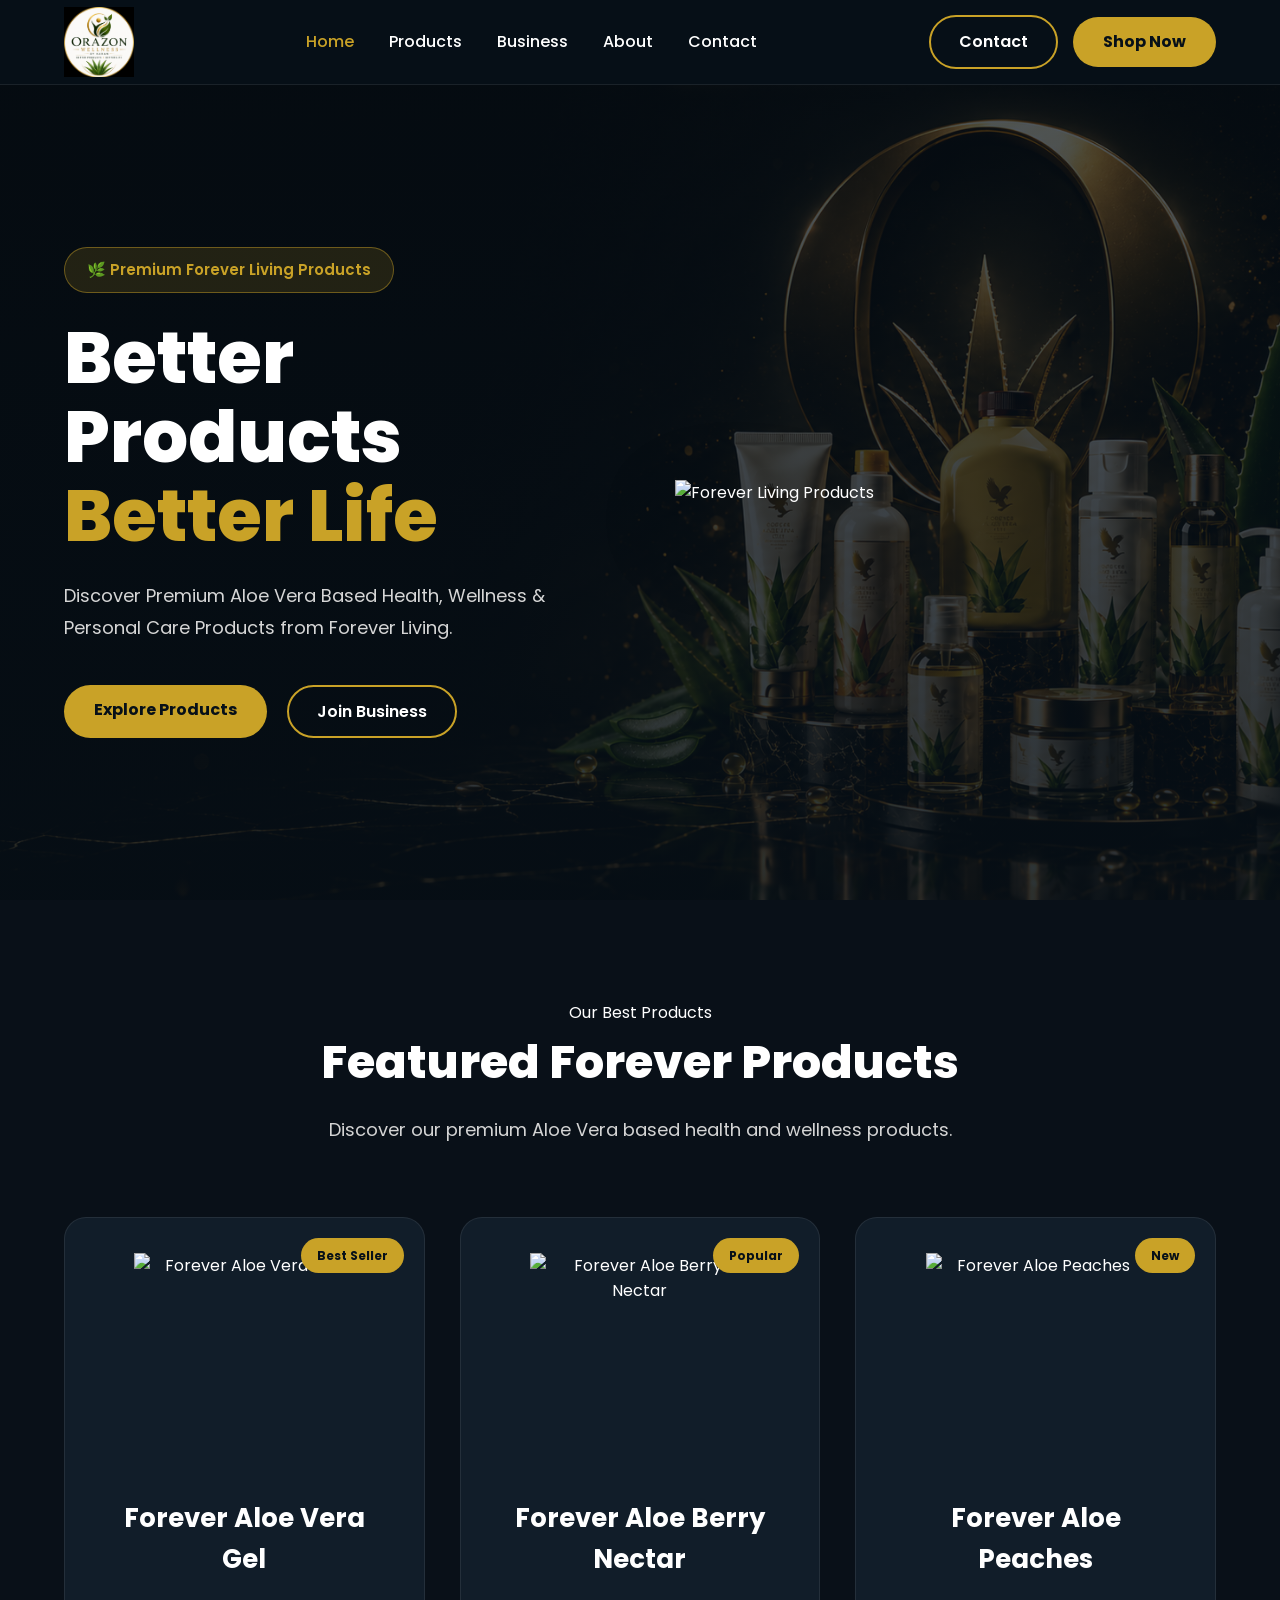
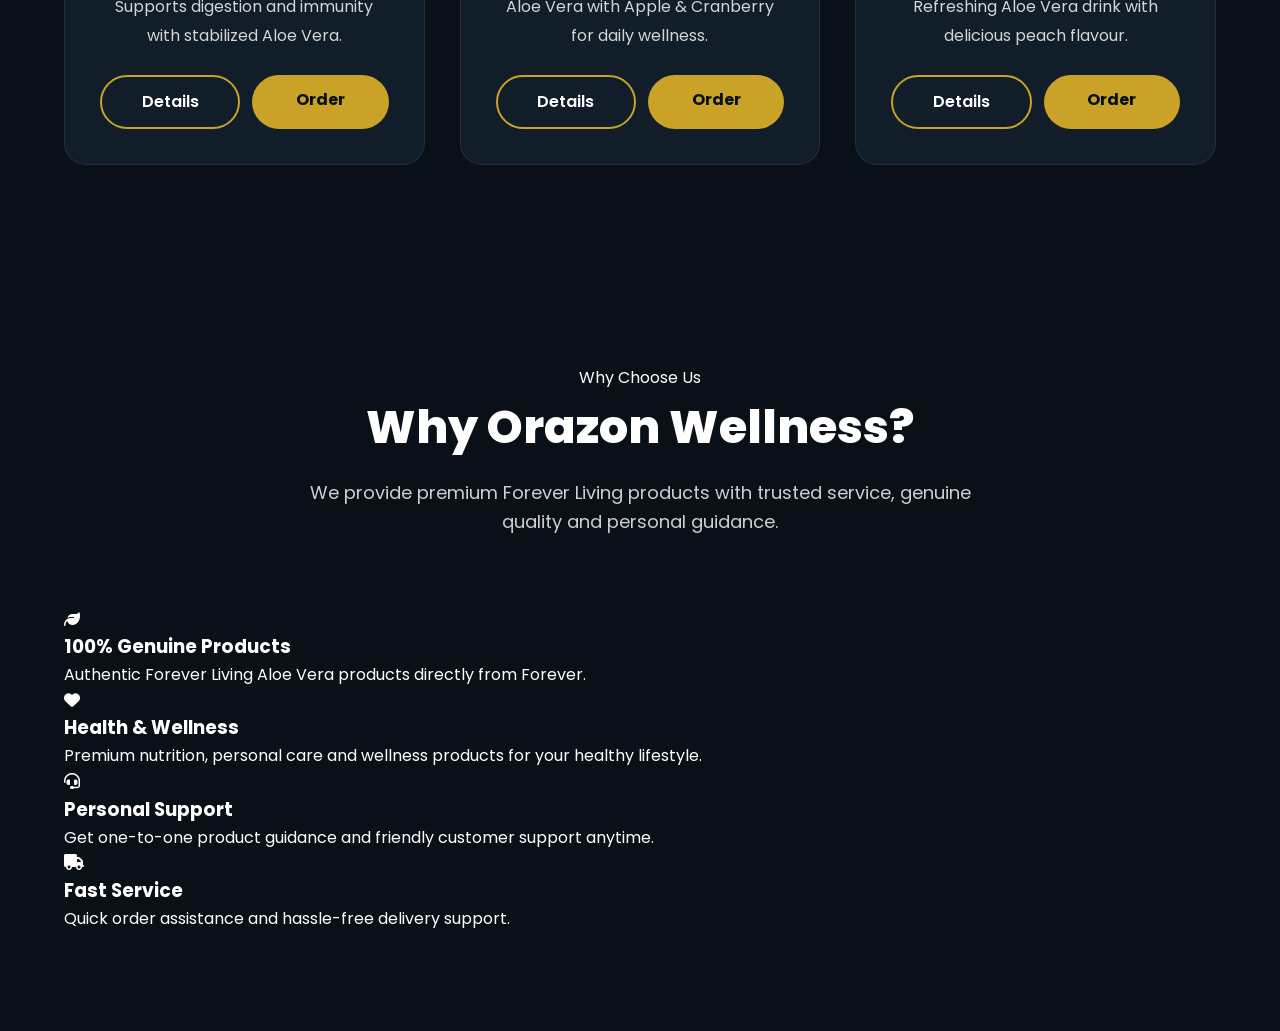
==== commit f64511e8: "Add 'Why Choose Us' section to index.html" ====
--- a/index.html
+++ b/index.html
@@ -356,3 +356,101 @@
 </body>
 
 </html>
+
+<!-- ======================================
+        WHY CHOOSE ORAZON
+====================================== -->
+
+<section class="why-choose">
+
+    <div class="container">
+
+        <div class="section-title">
+
+            <span>Why Choose Us</span>
+
+            <h2>Why Orazon Wellness?</h2>
+
+            <p>
+
+                We provide premium Forever Living products with trusted service,
+                genuine quality and personal guidance.
+
+            </p>
+
+        </div>
+
+        <div class="why-grid">
+
+            <!-- CARD 1 -->
+
+            <div class="why-card">
+
+                <i class="fas fa-leaf"></i>
+
+                <h3>100% Genuine Products</h3>
+
+                <p>
+
+                    Authentic Forever Living Aloe Vera products directly from
+                    Forever.
+
+                </p>
+
+            </div>
+
+            <!-- CARD 2 -->
+
+            <div class="why-card">
+
+                <i class="fas fa-heart"></i>
+
+                <h3>Health & Wellness</h3>
+
+                <p>
+
+                    Premium nutrition, personal care and wellness products for
+                    your healthy lifestyle.
+
+                </p>
+
+            </div>
+
+            <!-- CARD 3 -->
+
+            <div class="why-card">
+
+                <i class="fas fa-headset"></i>
+
+                <h3>Personal Support</h3>
+
+                <p>
+
+                    Get one-to-one product guidance and friendly customer
+                    support anytime.
+
+                </p>
+
+            </div>
+
+            <!-- CARD 4 -->
+
+            <div class="why-card">
+
+                <i class="fas fa-truck"></i>
+
+                <h3>Fast Service</h3>
+
+                <p>
+
+                    Quick order assistance and hassle-free delivery support.
+
+                </p>
+
+            </div>
+
+        </div>
+
+    </div>
+
+</section>
--- a/style.css
+++ b/style.css
@@ -1016,3 +1016,157 @@
 .product-card:hover img{
 transform:scale(1.08);
 }
+
+/*=========================================
+        FEATURED PRODUCTS
+=========================================*/
+
+.featured-products{
+
+    background:#091018;
+
+}
+
+.featured-products .products-grid{
+
+    display:grid;
+
+    grid-template-columns:repeat(auto-fit,minmax(320px,1fr));
+
+    gap:35px;
+
+    margin-top:60px;
+
+}
+
+.featured-products .product-card{
+
+    background:#111d29;
+
+    border:1px solid rgba(255,255,255,.08);
+
+    border-radius:22px;
+
+    padding:35px;
+
+    text-align:center;
+
+    transition:.35s;
+
+    overflow:hidden;
+
+    position:relative;
+
+}
+
+.featured-products .product-card:hover{
+
+    transform:translateY(-12px);
+
+    border-color:#c9a227;
+
+    box-shadow:0 25px 50px rgba(0,0,0,.45);
+
+}
+
+.featured-products .product-card img{
+
+    width:220px;
+
+    height:220px;
+
+    object-fit:contain;
+
+    margin:auto;
+
+    transition:.35s;
+
+    margin-bottom:25px;
+
+}
+
+.featured-products .product-card:hover img{
+
+    transform:scale(1.08);
+
+}
+
+.featured-products h3{
+
+    font-size:26px;
+
+    margin:18px 0 12px;
+
+}
+
+.featured-products p{
+
+    color:#d4d4d4;
+
+    line-height:1.8;
+
+    margin-bottom:25px;
+
+}
+
+.featured-products .product-buttons{
+
+    display:flex;
+
+    gap:12px;
+
+}
+
+.featured-products .btn-outline{
+
+    flex:1;
+
+    text-align:center;
+
+}
+
+.featured-products .btn-primary{
+
+    flex:1;
+
+    text-align:center;
+
+}
+
+.featured-products .product-badge{
+
+    position:absolute;
+
+    top:20px;
+
+    right:20px;
+
+    background:#c9a227;
+
+    color:#071018;
+
+    padding:8px 16px;
+
+    border-radius:50px;
+
+    font-size:12px;
+
+    font-weight:700;
+
+}
+
+@media(max-width:768px){
+
+.featured-products .products-grid{
+
+grid-template-columns:1fr;
+
+}
+
+.featured-products .product-buttons{
+
+flex-direction:column;
+
+}
+
+}
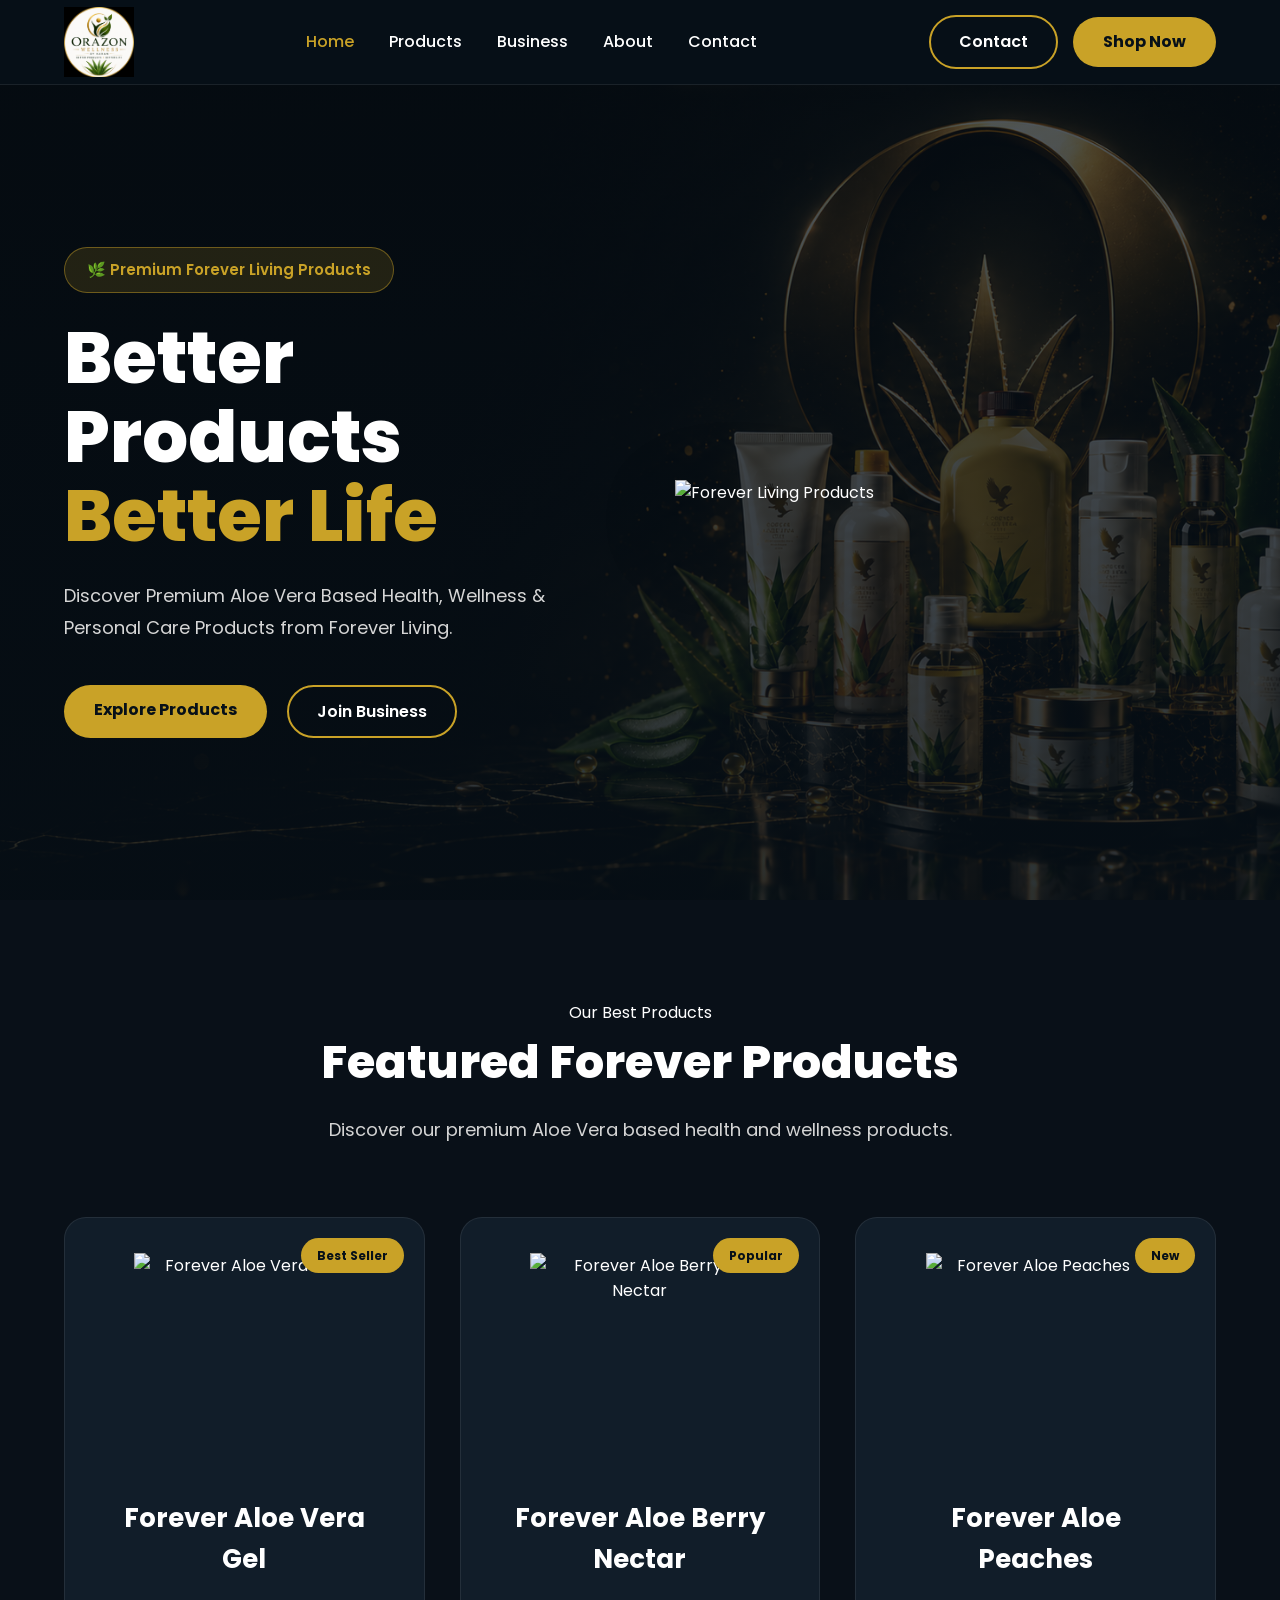
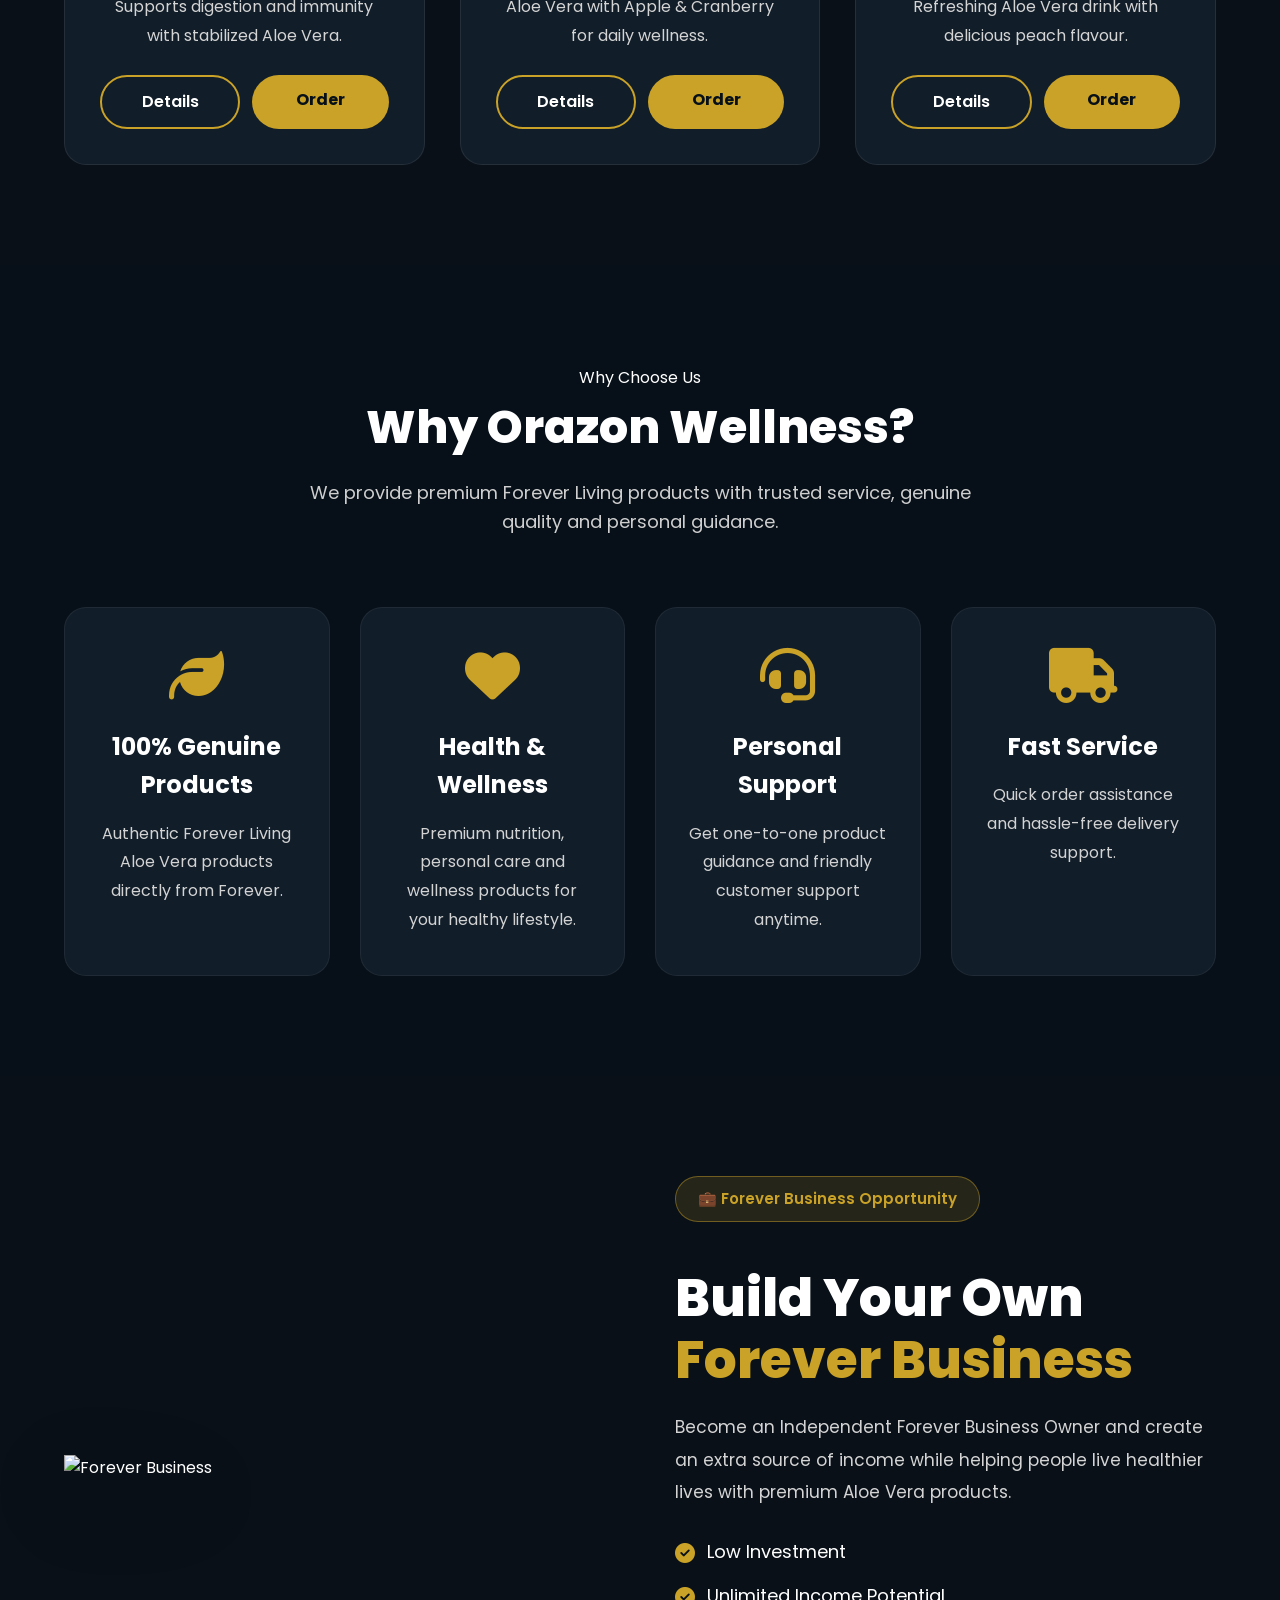
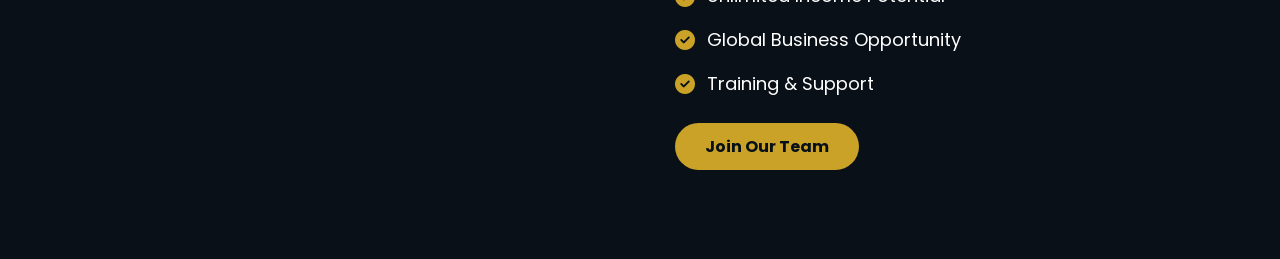
==== commit 18c1eb8e: "Add business opportunity section to index.html Added a new business opportunity section with details" ====
--- a/index.html
+++ b/index.html
@@ -454,3 +454,80 @@
     </div>
 
 </section>
+
+<!-- ======================================
+        BUSINESS OPPORTUNITY
+====================================== -->
+
+<section class="business-section">
+
+    <div class="container business-container">
+
+        <div class="business-image">
+
+            <img src="images/business/business.png"
+                alt="Forever Business">
+
+        </div>
+
+        <div class="business-content">
+
+            <span class="hero-badge">
+
+                💼 Forever Business Opportunity
+
+            </span>
+
+            <h2>
+
+                Build Your Own
+
+                <span>Forever Business</span>
+
+            </h2>
+
+            <p>
+
+                Become an Independent Forever Business Owner and create
+                an extra source of income while helping people live
+                healthier lives with premium Aloe Vera products.
+
+            </p>
+
+            <ul class="business-list">
+
+                <li>
+                    <i class="fas fa-check-circle"></i>
+                    Low Investment
+                </li>
+
+                <li>
+                    <i class="fas fa-check-circle"></i>
+                    Unlimited Income Potential
+                </li>
+
+                <li>
+                    <i class="fas fa-check-circle"></i>
+                    Global Business Opportunity
+                </li>
+
+                <li>
+                    <i class="fas fa-check-circle"></i>
+                    Training & Support
+                </li>
+
+            </ul>
+
+            <a href="https://wa.me/918401758698?text=Hi%20I%20want%20to%20join%20Forever%20Business"
+                target="_blank"
+                class="btn-primary">
+
+                Join Our Team
+
+            </a>
+
+        </div>
+
+    </div>
+
+</section>
--- a/style.css
+++ b/style.css
@@ -1170,3 +1170,223 @@
 }
 
 }
+
+/*=========================================
+        WHY CHOOSE
+=========================================*/
+
+.why-choose{
+
+background:#071018;
+
+}
+
+.why-grid{
+
+display:grid;
+
+grid-template-columns:repeat(auto-fit,minmax(260px,1fr));
+
+gap:30px;
+
+margin-top:60px;
+
+}
+
+.why-card{
+
+background:#111d29;
+
+padding:40px 30px;
+
+border-radius:22px;
+
+text-align:center;
+
+transition:.35s;
+
+border:1px solid rgba(255,255,255,.06);
+
+}
+
+.why-card:hover{
+
+transform:translateY(-10px);
+
+border-color:#c9a227;
+
+box-shadow:0 20px 40px rgba(0,0,0,.4);
+
+}
+
+.why-card i{
+
+font-size:55px;
+
+color:#c9a227;
+
+margin-bottom:25px;
+
+}
+
+.why-card h3{
+
+font-size:24px;
+
+margin-bottom:15px;
+
+}
+
+.why-card p{
+
+color:#d3d3d3;
+
+line-height:1.8;
+
+}
+
+@media(max-width:768px){
+
+.why-grid{
+
+grid-template-columns:1fr;
+
+}
+
+}
+
+/*=========================================
+        BUSINESS SECTION
+=========================================*/
+
+.business-section{
+
+background:#091018;
+
+}
+
+.business-container{
+
+display:flex;
+
+align-items:center;
+
+justify-content:space-between;
+
+gap:70px;
+
+}
+
+.business-image{
+
+flex:1;
+
+}
+
+.business-image img{
+
+width:100%;
+
+max-width:550px;
+
+margin:auto;
+
+filter:drop-shadow(0 25px 45px rgba(0,0,0,.45));
+
+}
+
+.business-content{
+
+flex:1;
+
+}
+
+.business-content h2{
+
+font-size:52px;
+
+font-weight:800;
+
+margin:20px 0;
+
+line-height:1.2;
+
+}
+
+.business-content h2 span{
+
+display:block;
+
+color:#c9a227;
+
+}
+
+.business-content p{
+
+color:#d4d4d4;
+
+font-size:17px;
+
+line-height:1.9;
+
+margin-bottom:30px;
+
+}
+
+.business-list{
+
+margin-bottom:35px;
+
+}
+
+.business-list li{
+
+margin:15px 0;
+
+font-size:18px;
+
+display:flex;
+
+align-items:center;
+
+gap:12px;
+
+}
+
+.business-list i{
+
+color:#c9a227;
+
+font-size:20px;
+
+}
+
+@media(max-width:992px){
+
+.business-container{
+
+flex-direction:column;
+
+text-align:center;
+
+}
+
+.business-list li{
+
+justify-content:center;
+
+}
+
+.business-image img{
+
+max-width:380px;
+
+}
+
+.business-content h2{
+
+font-size:40px;
+
+}
+
+}
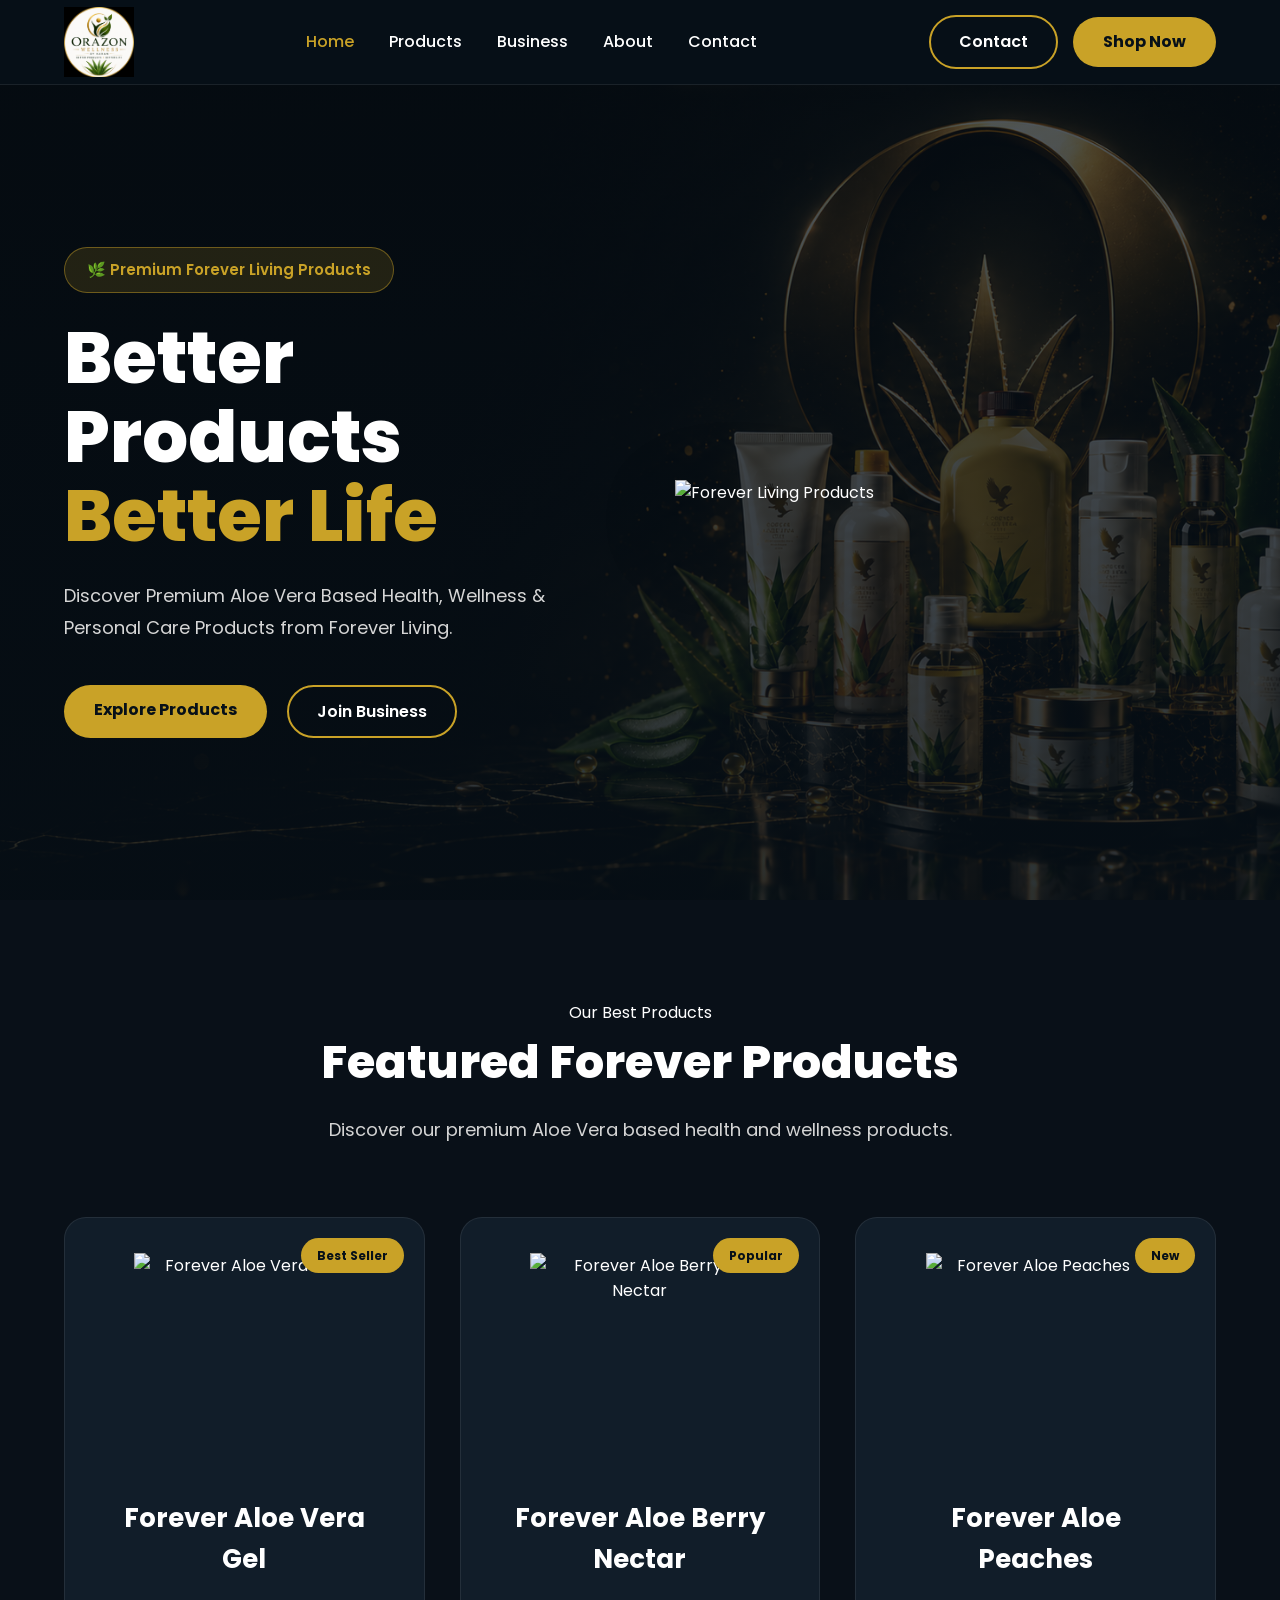
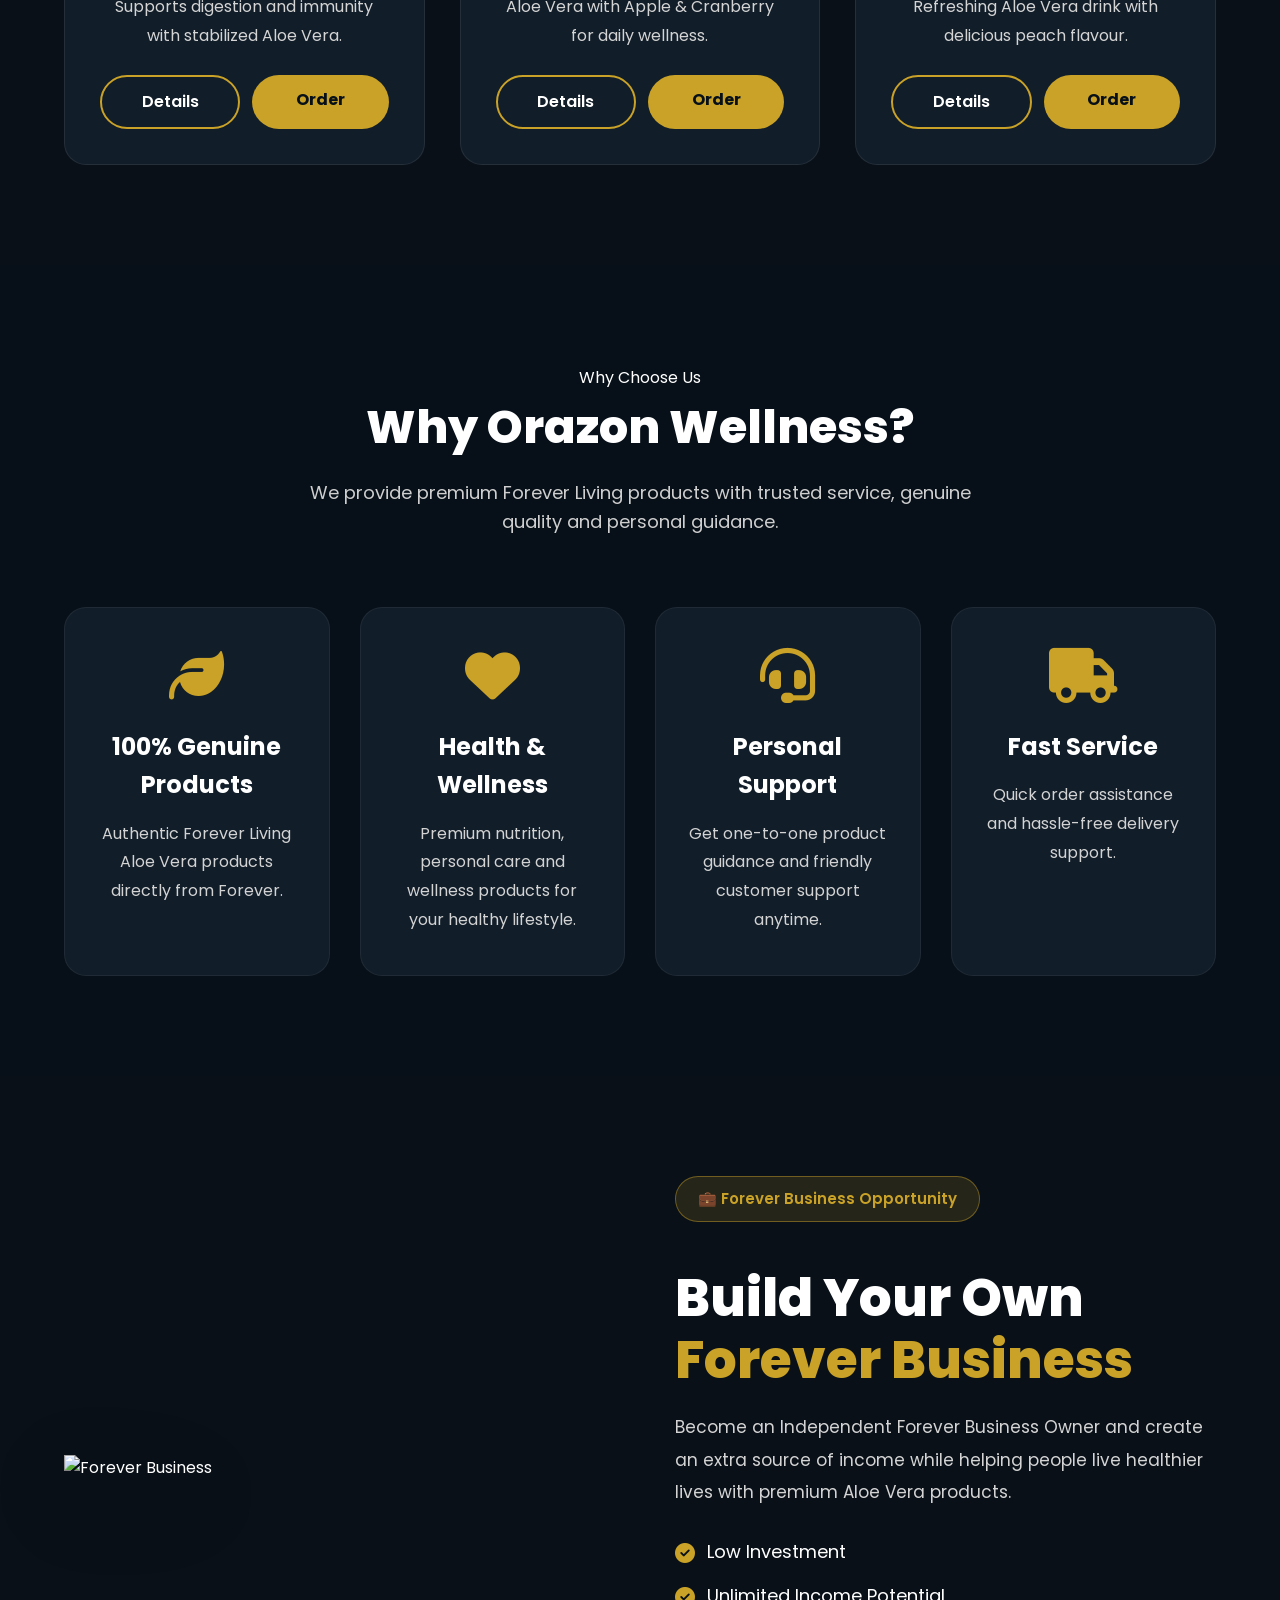
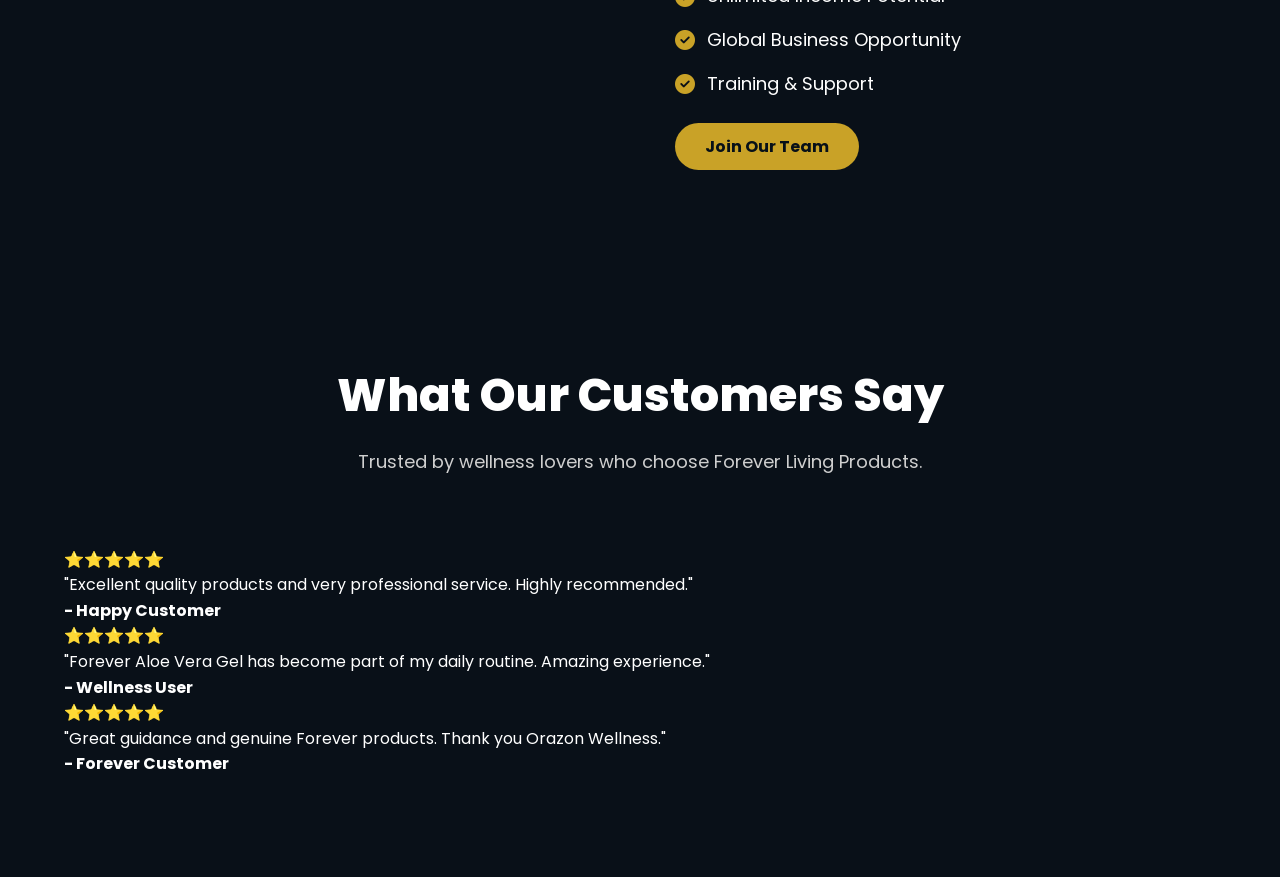
==== commit e2d7035b: "Add testimonials section to index.html" ====
--- a/index.html
+++ b/index.html
@@ -351,12 +351,6 @@
 </section>
 
 
-<script src="script.js"></script>
-
-</body>
-
-</html>
-
 <!-- ======================================
         WHY CHOOSE ORAZON
 ====================================== -->
@@ -531,3 +525,110 @@
     </div>
 
 </section>
+
+<script src="script.js"></script>
+
+</body>
+
+</html>
+
+<!--=========================================
+        TESTIMONIALS
+==========================================-->
+
+<section class="testimonials">
+
+    <div class="container">
+
+        <div class="section-title">
+
+            <h2>What Our Customers Say</h2>
+
+            <p>
+                Trusted by wellness lovers who choose Forever Living Products.
+            </p>
+
+        </div>
+
+        <div class="testimonial-grid">
+
+            <div class="testimonial-card">
+
+                <div class="stars">
+
+                    ⭐⭐⭐⭐⭐
+
+                </div>
+
+                <p>
+
+                    "Excellent quality products and very professional service.
+                    Highly recommended."
+
+                </p>
+
+                <h4>
+
+                    - Happy Customer
+
+                </h4>
+
+            </div>
+
+            <div class="testimonial-card">
+
+                <div class="stars">
+
+                    ⭐⭐⭐⭐⭐
+
+                </div>
+
+                <p>
+
+                    "Forever Aloe Vera Gel has become part of my daily routine.
+                    Amazing experience."
+
+                </p>
+
+                <h4>
+
+                    - Wellness User
+
+                </h4>
+
+            </div>
+
+            <div class="testimonial-card">
+
+                <div class="stars">
+
+                    ⭐⭐⭐⭐⭐
+
+                </div>
+
+                <p>
+
+                    "Great guidance and genuine Forever products.
+                    Thank you Orazon Wellness."
+
+                </p>
+
+                <h4>
+
+                    - Forever Customer
+
+                </h4>
+
+            </div>
+
+        </div>
+
+    </div>
+
+</section>
+
+ <script src="script.js"></script>
+
+</body>
+
+</html>
--- a/style.css
+++ b/style.css
@@ -1390,3 +1390,157 @@
 }
 
 }
+
+/*=========================================
+            FOOTER
+=========================================*/
+
+.footer{
+
+background:#071018;
+
+padding:70px 0 20px;
+
+border-top:1px solid rgba(255,255,255,.08);
+
+}
+
+.footer-grid{
+
+display:grid;
+
+grid-template-columns:repeat(auto-fit,minmax(250px,1fr));
+
+gap:40px;
+
+margin-bottom:40px;
+
+}
+
+.footer-logo{
+
+width:80px;
+
+margin-bottom:20px;
+
+}
+
+.footer-box h3{
+
+font-size:24px;
+
+margin-bottom:20px;
+
+color:#c9a227;
+
+}
+
+.footer-box p{
+
+color:#cfcfcf;
+
+line-height:1.8;
+
+margin-bottom:12px;
+
+}
+
+.footer-box ul li{
+
+margin-bottom:12px;
+
+}
+
+.footer-box ul li a{
+
+color:#cfcfcf;
+
+transition:.3s;
+
+}
+
+.footer-box ul li a:hover{
+
+color:#c9a227;
+
+padding-left:6px;
+
+}
+
+.social-icons{
+
+display:flex;
+
+gap:15px;
+
+margin-top:20px;
+
+}
+
+.social-icons a{
+
+width:45px;
+
+height:45px;
+
+display:flex;
+
+align-items:center;
+
+justify-content:center;
+
+background:#111d29;
+
+border-radius:50%;
+
+font-size:20px;
+
+transition:.3s;
+
+}
+
+.social-icons a:hover{
+
+background:#c9a227;
+
+color:#071018;
+
+transform:translateY(-5px);
+
+}
+
+.footer-bottom{
+
+text-align:center;
+
+padding-top:25px;
+
+border-top:1px solid rgba(255,255,255,.08);
+
+color:#999;
+
+font-size:15px;
+
+}
+
+@media(max-width:768px){
+
+.footer{
+
+text-align:center;
+
+}
+
+.footer-logo{
+
+margin:auto auto 20px;
+
+}
+
+.social-icons{
+
+justify-content:center;
+
+}
+
+}
